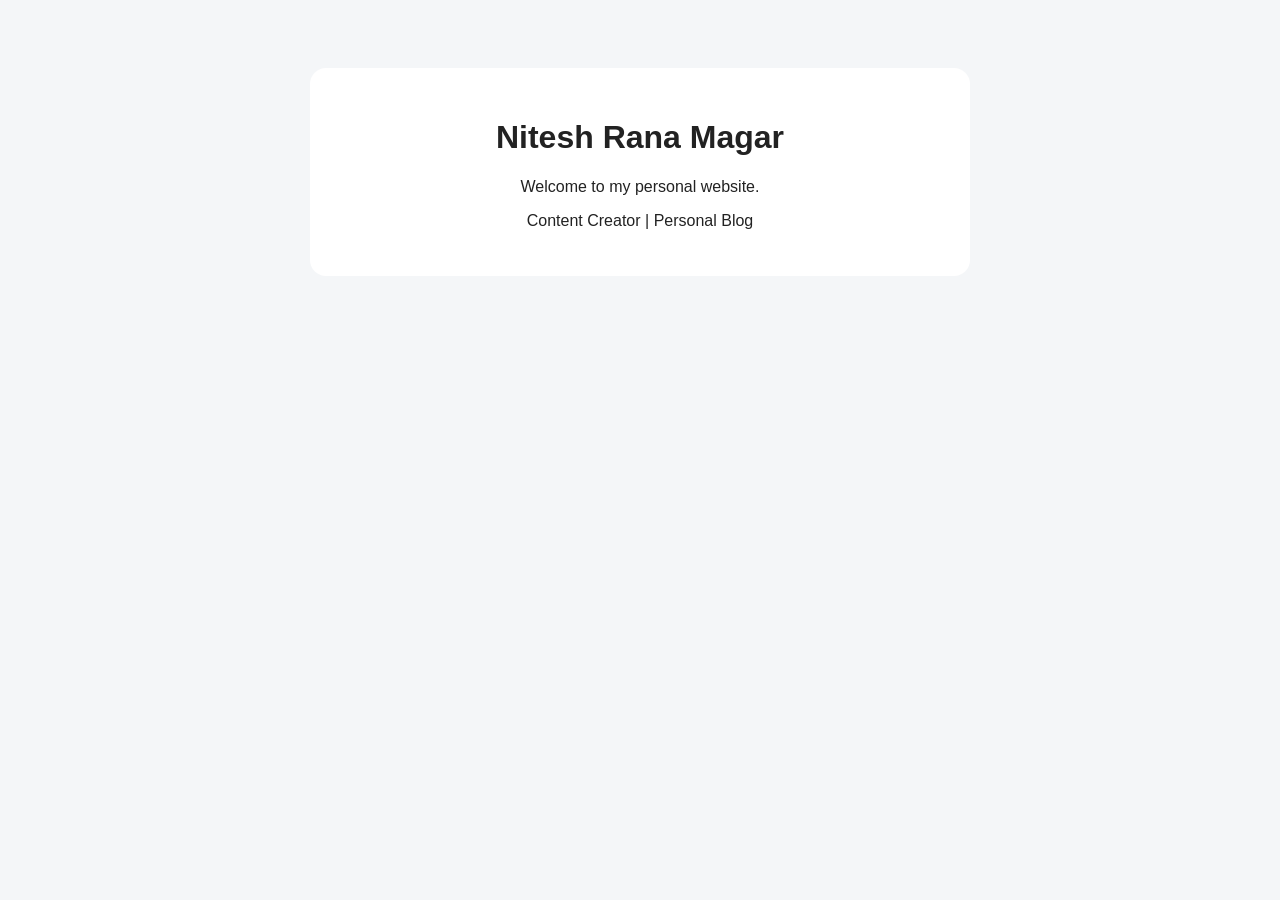
==== index.html @ 39fef8cc "Add initial HTML structure for personal website" ====
<!DOCTYPE html>
<html lang="en">
<head>
  <meta charset="UTF-8">
  <meta name="viewport" content="width=device-width, initial-scale=1.0">
  <title>Nitesh Rana Magar</title>
  <style>
    body {
      font-family: Arial, sans-serif;
      text-align: center;
      padding: 60px 20px;
      background: #f4f6f8;
      color: #222;
    }
    .card {
      max-width: 600px;
      margin: auto;
      padding: 30px;
      background: white;
      border-radius: 16px;
    }
  </style>
</head>
<body>
  <div class="card">
    <h1>Nitesh Rana Magar</h1>
    <p>Welcome to my personal website.</p>
    <p>Content Creator | Personal Blog</p>
  </div>
</body>
</html>
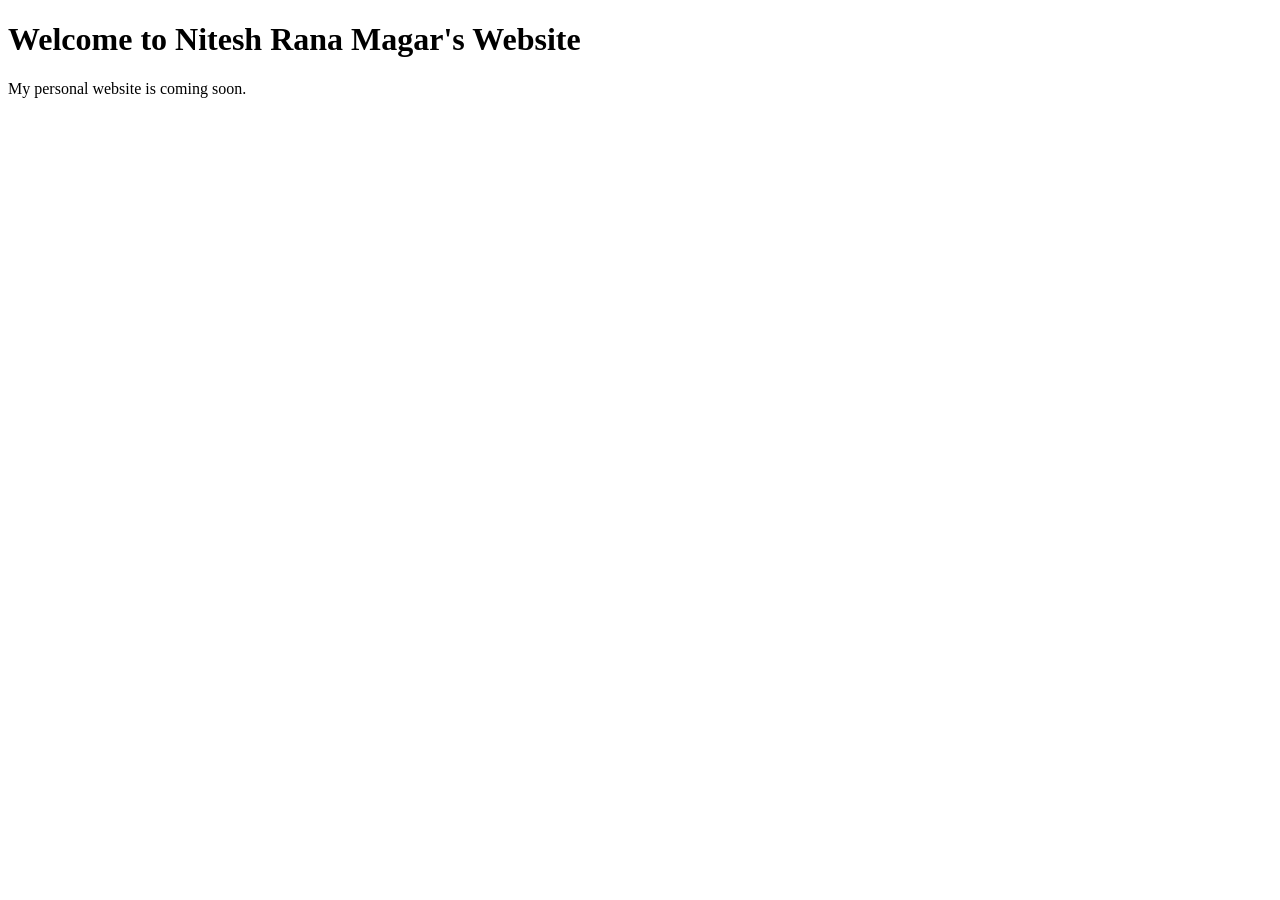
==== commit ad828362: "Simplify index.html content and remove styles Removed old styles and content for a simplified messag" ====
--- a/index.html
+++ b/index.html
@@ -1,32 +1,13 @@
 
 <!DOCTYPE html>
-<html lang="en">
+<html>
 <head>
   <meta charset="UTF-8">
-  <meta name="viewport" content="width=device-width, initial-scale=1.0">
+  <meta name="viewport" content="width=device-width, initial-scale=1">
   <title>Nitesh Rana Magar</title>
-  <style>
-    body {
-      font-family: Arial, sans-serif;
-      text-align: center;
-      padding: 60px 20px;
-      background: #f4f6f8;
-      color: #222;
-    }
-    .card {
-      max-width: 600px;
-      margin: auto;
-      padding: 30px;
-      background: white;
-      border-radius: 16px;
-    }
-  </style>
 </head>
 <body>
-  <div class="card">
-    <h1>Nitesh Rana Magar</h1>
-    <p>Welcome to my personal website.</p>
-    <p>Content Creator | Personal Blog</p>
-  </div>
+  <h1>Welcome to Nitesh Rana Magar's Website</h1>
+  <p>My personal website is coming soon.</p>
 </body>
 </html>
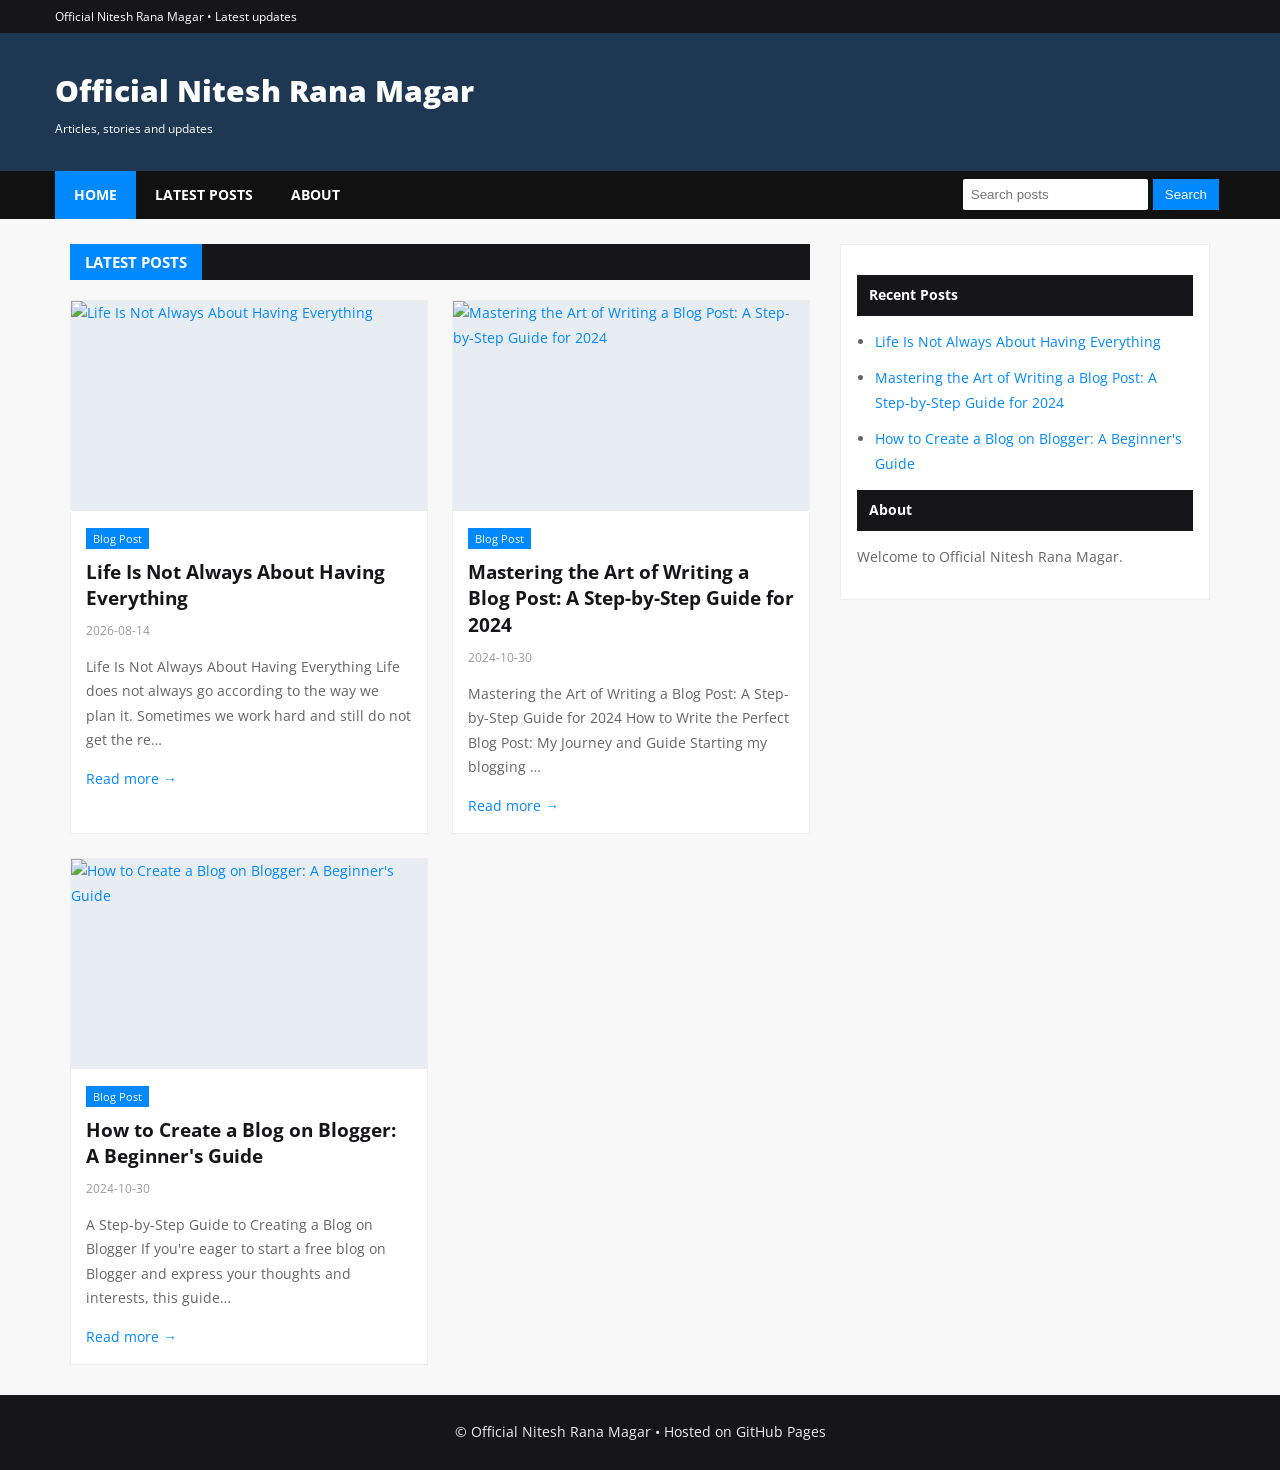
==== commit b8dfa954: "Add files via upload" ====
--- a/index.html
+++ b/index.html
@@ -1,13 +1 @@
-
-<!DOCTYPE html>
-<html>
-<head>
-  <meta charset="UTF-8">
-  <meta name="viewport" content="width=device-width, initial-scale=1">
-  <title>Nitesh Rana Magar</title>
-</head>
-<body>
-  <h1>Welcome to Nitesh Rana Magar's Website</h1>
-  <p>My personal website is coming soon.</p>
-</body>
-</html>
+<!doctype html><html lang="en"><head><meta charset="utf-8"><meta name="viewport" content="width=device-width,initial-scale=1"><title>Home | Official Nitesh Rana Magar</title><meta name="description" content="Official Nitesh Rana Magar blog posts"><link rel="stylesheet" href="CSS/style.css"><link rel="canonical" href="https://niteshranamagar.com.np/"></head><body><header><div class="top">Official Nitesh Rana Magar • Latest updates</div><div class="brand"><a href="index.html">Official Nitesh Rana Magar</a><small>Articles, stories and updates</small></div><nav class="nav"><div class="nav-inner"><button class="mobile-toggle" aria-label="Toggle menu">☰</button><div class="nav-links"><a class="active" href="index.html">Home</a><a href="index.html#latest">Latest Posts</a><a href="about.html">About</a></div><form class="search" action="index.html" method="get"><input name="q" aria-label="Search posts" placeholder="Search posts"><button type="submit">Search</button></form></div></nav></header><div class="wrap"><main><h2 class="section-title" id="latest"><span id="listing-title">Latest Posts</span></h2><div class="cards"><article class="card" data-search="Life Is Not Always About Having Everything Life Is Not Always About Having Everything Life does not always go according to the way we plan it. Sometimes we work hard and still do not get the result we expected. Sometimes the people we trust ch"><a class="thumb" href="2026/08/life-is-not-always-about-having.html"><img loading="lazy" src="https://blogger.googleusercontent.com/img/a/AVvXsEhAhETEpQWUWHpyaw4EtacbatovlaSbtLhlSCMe91Hwu8lI9tzih5Mb_OOBLZ7qHTUx01PbO6SgxYHDLDr_ZDfTr16t7vJeIqTCcjlDDy4QnAjEpkQOfSHDOGuH3u4jdZwhPH1uzg9I3juG0wHrPHtQhEZhvteDSA_EXH7otafVx8eDJxyFuqns0sEoUokS=w320-h187" alt="Life Is Not Always About Having Everything"></a><div class="info"><span class="category">Blog Post</span><h2><a href="2026/08/life-is-not-always-about-having.html">Life Is Not Always About Having Everything</a></h2><div class="meta">2026-08-14</div><p>Life Is Not Always About Having Everything Life does not always go according to the way we plan it. Sometimes we work hard and still do not get the re…</p><a href="2026/08/life-is-not-always-about-having.html">Read more →</a></div></article><article class="card" data-search="Mastering the Art of Writing a Blog Post: A Step-by-Step Guide for 2024 Mastering the Art of Writing a Blog Post: A Step-by-Step Guide for 2024 How to Write the Perfect Blog Post: My Journey and Guide Starting my blogging journey has been one of the most rewarding decisio"><a class="thumb" href="2024/10/mastering-art-of-writing-blog-post-step.html"><img loading="lazy" src="https://blogger.googleusercontent.com/img/b/R29vZ2xl/AVvXsEgh5IjwazO3GfaXL0IXY3CRgIJoLI5qR8PG3SLLaA8UuJPl5IRZoWEK56QU0ov_rgeD134JoOKjcCPEPii5B7x-Yc7eUw74qqr9YWptg7qowl2DmTibtRsidQlcf2INbpF8fDZ-FYxJMp5hC4-9qWOMevWBlH7NaoI9DB6f7hpNVOgeQWTgERcQdzS7zPUt/w640-h640/Image%2019.jpeg" alt="Mastering the Art of Writing a Blog Post: A Step-by-Step Guide for 2024"></a><div class="info"><span class="category">Blog Post</span><h2><a href="2024/10/mastering-art-of-writing-blog-post-step.html">Mastering the Art of Writing a Blog Post: A Step-by-Step Guide for 2024</a></h2><div class="meta">2024-10-30</div><p>Mastering the Art of Writing a Blog Post: A Step-by-Step Guide for 2024 How to Write the Perfect Blog Post: My Journey and Guide Starting my blogging …</p><a href="2024/10/mastering-art-of-writing-blog-post-step.html">Read more →</a></div></article><article class="card" data-search="How to Create a Blog on Blogger: A Beginner&#x27;s Guide A Step-by-Step Guide to Creating a Blog on Blogger If you&#x27;re eager to start a free blog on Blogger and express your thoughts and interests, this guide will show you exactly how to get started! Key Ste"><a class="thumb" href="2024/10/a-step-by-step-guide-to-creating-blog.html"><img loading="lazy" src="https://blogger.googleusercontent.com/img/b/R29vZ2xl/AVvXsEhb4g-47JvARWl4GKN60ap8gN_gB33fBuu68ETHW2DZZm34nmyw-2Glo_PSJFrKpmI0Rk1nDh0V3k23sV251pTU6AXNZKp6EXdTdmyQyFfRblJO55j4ydkO3hV8xMtKjK9Ml34X6GkpNxNYoA1_1XzeXAjAuy0UY6rqdqN2OtZJZCczlx-bk6IOD8quu4uB/s16000/Image%204.jpeg" alt="How to Create a Blog on Blogger: A Beginner&#x27;s Guide"></a><div class="info"><span class="category">Blog Post</span><h2><a href="2024/10/a-step-by-step-guide-to-creating-blog.html">How to Create a Blog on Blogger: A Beginner&#x27;s Guide</a></h2><div class="meta">2024-10-30</div><p>A Step-by-Step Guide to Creating a Blog on Blogger If you&#x27;re eager to start a free blog on Blogger and express your thoughts and interests, this guide…</p><a href="2024/10/a-step-by-step-guide-to-creating-blog.html">Read more →</a></div></article></div><p id="no-results" class="empty" hidden>No matching posts found.</p></main><aside class="sidebar"><h3>Recent Posts</h3><ul><li><a href="2026/08/life-is-not-always-about-having.html">Life Is Not Always About Having Everything</a></li><li><a href="2024/10/mastering-art-of-writing-blog-post-step.html">Mastering the Art of Writing a Blog Post: A Step-by-Step Guide for 2024</a></li><li><a href="2024/10/a-step-by-step-guide-to-creating-blog.html">How to Create a Blog on Blogger: A Beginner&#x27;s Guide</a></li></ul><h3>About</h3><p>Welcome to Official Nitesh Rana Magar.</p></aside></div><footer class="footer">© Official Nitesh Rana Magar • Hosted on GitHub Pages</footer><script src="js/main.js" defer></script></body></html>
--- a/CSS/style.css
+++ b/CSS/style.css
@@ -0,0 +1,2 @@
+@import url('https://fonts.googleapis.com/css2?family=Open+Sans:wght@400;600;700;800&display=swap');
+:root{--blue:#0088ff;--dark:#161619;--head:#1e3753;--text:#656565}*{box-sizing:border-box}body{margin:0;background:#f8f8f8;color:var(--text);font:14px/1.75 'Open Sans',Arial,sans-serif}a{text-decoration:none;color:var(--blue)}a:hover{color:#005ea9}img{max-width:100%;height:auto}header .top{background:#161619;color:white;padding:6px max(16px,calc((100vw - 1170px)/2));font-size:12px}header .brand{background:#1e3753 url('https://blogger.googleusercontent.com/img/b/R29vZ2xl/AVvXsEglYlrq6RlFUQUMCfGf4Junsw3gi5Q00gRDCUJs_23S-vqgmKCU4-CncdOkBkfKqQ7S0qvA94m7v6Hy3ovlSEdP_IZ8lq71KV7uYAeVSwNFt8gDlttfbHmlEa3iBmPCX-pIeZfN3Q7JgOSH/s1600/Sora-Seo-Head-Bg.png') center/cover;padding:32px max(16px,calc((100vw - 1170px)/2));color:white}header .brand a{color:white;font-size:30px;font-weight:800}header .brand small{display:block;font-size:12px;font-weight:400}.nav{background:#111}.nav-inner{max-width:1170px;margin:auto;display:flex;align-items:center;justify-content:space-between}.nav-links{display:flex;gap:0}.nav a{color:white;padding:12px 19px;display:block;font-weight:700;text-transform:uppercase}.nav a:hover,.nav a.active{background:var(--blue)}.search{display:flex;gap:5px;padding:6px}.search input{padding:8px;border:0;border-radius:2px;min-width:110px}.search button{background:var(--blue);color:white;border:0;padding:8px 12px;cursor:pointer}.wrap{max-width:1170px;margin:25px auto;padding:0 15px;display:grid;grid-template-columns:minmax(0,2fr) minmax(250px,1fr);gap:30px;min-height:60vh}.section-title{background:var(--dark);color:white;font-size:15px;text-transform:uppercase;margin:0 0 20px}.section-title span{display:inline-block;background:var(--blue);padding:5px 15px}.cards{display:grid;grid-template-columns:repeat(2,minmax(0,1fr));gap:24px}.card{background:white;border:1px solid #eee;overflow:hidden}.thumb{height:210px;display:block;background:#e7edf3;overflow:hidden}.thumb img{height:100%;width:100%;object-fit:cover}.card .info{padding:15px}.card h2{font-size:19px;line-height:1.4;margin:8px 0}.card h2 a{color:#161619}.card h2 a:hover{color:var(--blue)}.meta{font-size:12px;color:#999}.category{background:var(--blue);color:white;font-size:11px;padding:3px 7px}.sidebar{background:white;padding:16px;border:1px solid #eee;align-self:start}.sidebar h3{background:var(--dark);color:white;font-size:14px;padding:8px 12px}.sidebar ul{padding-left:18px}.sidebar li{margin-bottom:12px}.article{background:white;padding:25px;border:1px solid #eee;overflow-wrap:anywhere}.article h1{font-size:29px;line-height:1.35;color:#161619}.article-content{font-size:15px;line-height:1.85}.article-content img{max-width:100%;height:auto}.article-content iframe{max-width:100%}.article-content a{overflow-wrap:anywhere}.article-content table{display:block;max-width:100%;overflow-x:auto}.article-content [style*='font-size: 42px']{font-size:28px!important}.empty{background:white;padding:30px}.footer{background:#161619;color:#eee;text-align:center;padding:25px;margin-top:30px}.mobile-toggle{display:none;background:none;color:white;border:0;font-size:24px;padding:8px 16px;cursor:pointer}@media(max-width:750px){.wrap{display:block}.sidebar{margin-top:24px}.cards{grid-template-columns:1fr}.thumb{height:220px}.nav-inner{display:block}.mobile-toggle{display:block}.nav-links{display:none;flex-direction:column}.nav-links.open{display:flex}.search{padding:10px}.search input{flex:1;min-width:0}.article{padding:15px}.article h1{font-size:23px}header .brand a{font-size:23px}}
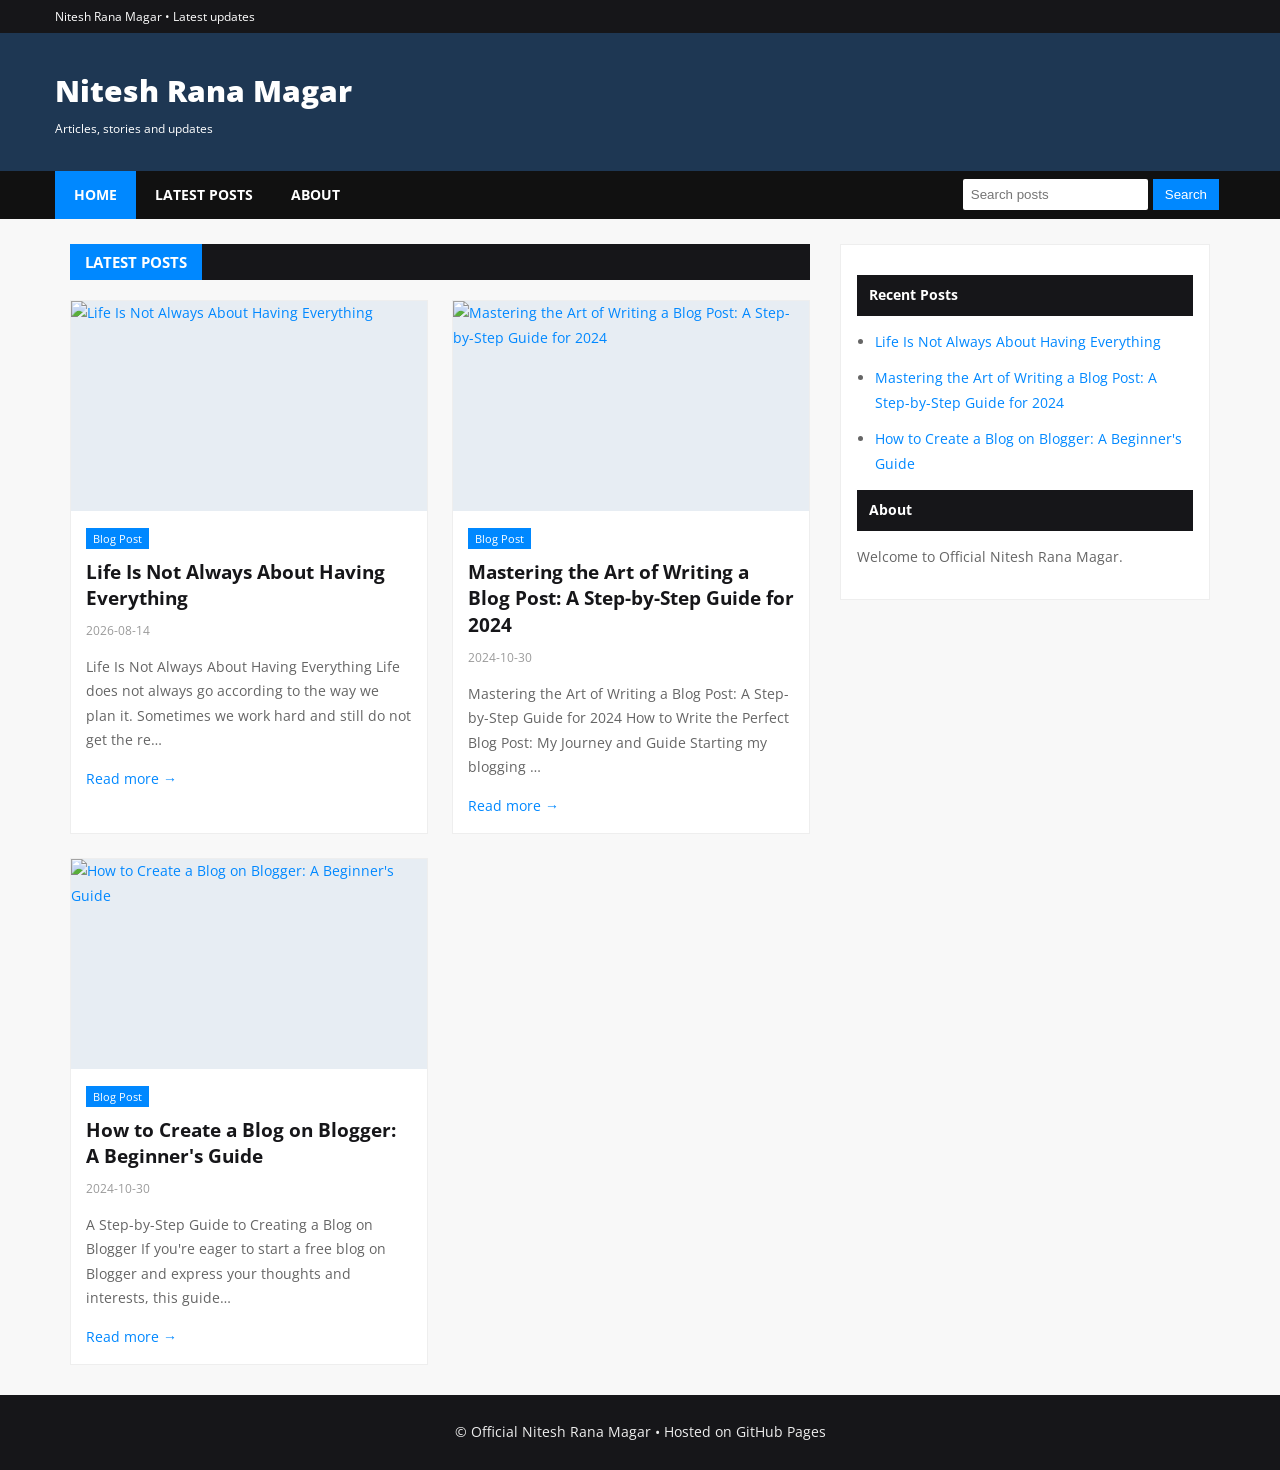
==== commit 3fb5f036: "Modify title and description in index.html Updated the title and description meta tags to remove 'Of" ====
--- a/index.html
+++ b/index.html
@@ -1 +1 @@
-<!doctype html><html lang="en"><head><meta charset="utf-8"><meta name="viewport" content="width=device-width,initial-scale=1"><title>Home | Official Nitesh Rana Magar</title><meta name="description" content="Official Nitesh Rana Magar blog posts"><link rel="stylesheet" href="CSS/style.css"><link rel="canonical" href="https://niteshranamagar.com.np/"></head><body><header><div class="top">Official Nitesh Rana Magar • Latest updates</div><div class="brand"><a href="index.html">Official Nitesh Rana Magar</a><small>Articles, stories and updates</small></div><nav class="nav"><div class="nav-inner"><button class="mobile-toggle" aria-label="Toggle menu">☰</button><div class="nav-links"><a class="active" href="index.html">Home</a><a href="index.html#latest">Latest Posts</a><a href="about.html">About</a></div><form class="search" action="index.html" method="get"><input name="q" aria-label="Search posts" placeholder="Search posts"><button type="submit">Search</button></form></div></nav></header><div class="wrap"><main><h2 class="section-title" id="latest"><span id="listing-title">Latest Posts</span></h2><div class="cards"><article class="card" data-search="Life Is Not Always About Having Everything Life Is Not Always About Having Everything Life does not always go according to the way we plan it. Sometimes we work hard and still do not get the result we expected. Sometimes the people we trust ch"><a class="thumb" href="2026/08/life-is-not-always-about-having.html"><img loading="lazy" src="https://blogger.googleusercontent.com/img/a/AVvXsEhAhETEpQWUWHpyaw4EtacbatovlaSbtLhlSCMe91Hwu8lI9tzih5Mb_OOBLZ7qHTUx01PbO6SgxYHDLDr_ZDfTr16t7vJeIqTCcjlDDy4QnAjEpkQOfSHDOGuH3u4jdZwhPH1uzg9I3juG0wHrPHtQhEZhvteDSA_EXH7otafVx8eDJxyFuqns0sEoUokS=w320-h187" alt="Life Is Not Always About Having Everything"></a><div class="info"><span class="category">Blog Post</span><h2><a href="2026/08/life-is-not-always-about-having.html">Life Is Not Always About Having Everything</a></h2><div class="meta">2026-08-14</div><p>Life Is Not Always About Having Everything Life does not always go according to the way we plan it. Sometimes we work hard and still do not get the re…</p><a href="2026/08/life-is-not-always-about-having.html">Read more →</a></div></article><article class="card" data-search="Mastering the Art of Writing a Blog Post: A Step-by-Step Guide for 2024 Mastering the Art of Writing a Blog Post: A Step-by-Step Guide for 2024 How to Write the Perfect Blog Post: My Journey and Guide Starting my blogging journey has been one of the most rewarding decisio"><a class="thumb" href="2024/10/mastering-art-of-writing-blog-post-step.html"><img loading="lazy" src="https://blogger.googleusercontent.com/img/b/R29vZ2xl/AVvXsEgh5IjwazO3GfaXL0IXY3CRgIJoLI5qR8PG3SLLaA8UuJPl5IRZoWEK56QU0ov_rgeD134JoOKjcCPEPii5B7x-Yc7eUw74qqr9YWptg7qowl2DmTibtRsidQlcf2INbpF8fDZ-FYxJMp5hC4-9qWOMevWBlH7NaoI9DB6f7hpNVOgeQWTgERcQdzS7zPUt/w640-h640/Image%2019.jpeg" alt="Mastering the Art of Writing a Blog Post: A Step-by-Step Guide for 2024"></a><div class="info"><span class="category">Blog Post</span><h2><a href="2024/10/mastering-art-of-writing-blog-post-step.html">Mastering the Art of Writing a Blog Post: A Step-by-Step Guide for 2024</a></h2><div class="meta">2024-10-30</div><p>Mastering the Art of Writing a Blog Post: A Step-by-Step Guide for 2024 How to Write the Perfect Blog Post: My Journey and Guide Starting my blogging …</p><a href="2024/10/mastering-art-of-writing-blog-post-step.html">Read more →</a></div></article><article class="card" data-search="How to Create a Blog on Blogger: A Beginner&#x27;s Guide A Step-by-Step Guide to Creating a Blog on Blogger If you&#x27;re eager to start a free blog on Blogger and express your thoughts and interests, this guide will show you exactly how to get started! Key Ste"><a class="thumb" href="2024/10/a-step-by-step-guide-to-creating-blog.html"><img loading="lazy" src="https://blogger.googleusercontent.com/img/b/R29vZ2xl/AVvXsEhb4g-47JvARWl4GKN60ap8gN_gB33fBuu68ETHW2DZZm34nmyw-2Glo_PSJFrKpmI0Rk1nDh0V3k23sV251pTU6AXNZKp6EXdTdmyQyFfRblJO55j4ydkO3hV8xMtKjK9Ml34X6GkpNxNYoA1_1XzeXAjAuy0UY6rqdqN2OtZJZCczlx-bk6IOD8quu4uB/s16000/Image%204.jpeg" alt="How to Create a Blog on Blogger: A Beginner&#x27;s Guide"></a><div class="info"><span class="category">Blog Post</span><h2><a href="2024/10/a-step-by-step-guide-to-creating-blog.html">How to Create a Blog on Blogger: A Beginner&#x27;s Guide</a></h2><div class="meta">2024-10-30</div><p>A Step-by-Step Guide to Creating a Blog on Blogger If you&#x27;re eager to start a free blog on Blogger and express your thoughts and interests, this guide…</p><a href="2024/10/a-step-by-step-guide-to-creating-blog.html">Read more →</a></div></article></div><p id="no-results" class="empty" hidden>No matching posts found.</p></main><aside class="sidebar"><h3>Recent Posts</h3><ul><li><a href="2026/08/life-is-not-always-about-having.html">Life Is Not Always About Having Everything</a></li><li><a href="2024/10/mastering-art-of-writing-blog-post-step.html">Mastering the Art of Writing a Blog Post: A Step-by-Step Guide for 2024</a></li><li><a href="2024/10/a-step-by-step-guide-to-creating-blog.html">How to Create a Blog on Blogger: A Beginner&#x27;s Guide</a></li></ul><h3>About</h3><p>Welcome to Official Nitesh Rana Magar.</p></aside></div><footer class="footer">© Official Nitesh Rana Magar • Hosted on GitHub Pages</footer><script src="js/main.js" defer></script></body></html>+<!doctype html><html lang="en"><head><meta charset="utf-8"><meta name="viewport" content="width=device-width,initial-scale=1"><title>Home |  Nitesh Rana Magar</title><meta name="description" content=" Nitesh Rana Magar blog posts"><link rel="stylesheet" href="CSS/style.css"><link rel="canonical" href="https://niteshranamagar.com.np/"></head><body><header><div class="top">Nitesh Rana Magar • Latest updates</div><div class="brand"><a href="index.html">Nitesh Rana Magar</a><small>Articles, stories and updates</small></div><nav class="nav"><div class="nav-inner"><button class="mobile-toggle" aria-label="Toggle menu">☰</button><div class="nav-links"><a class="active" href="index.html">Home</a><a href="index.html#latest">Latest Posts</a><a href="about.html">About</a></div><form class="search" action="index.html" method="get"><input name="q" aria-label="Search posts" placeholder="Search posts"><button type="submit">Search</button></form></div></nav></header><div class="wrap"><main><h2 class="section-title" id="latest"><span id="listing-title">Latest Posts</span></h2><div class="cards"><article class="card" data-search="Life Is Not Always About Having Everything Life Is Not Always About Having Everything Life does not always go according to the way we plan it. Sometimes we work hard and still do not get the result we expected. Sometimes the people we trust ch"><a class="thumb" href="2026/08/life-is-not-always-about-having.html"><img loading="lazy" src="https://blogger.googleusercontent.com/img/a/AVvXsEhAhETEpQWUWHpyaw4EtacbatovlaSbtLhlSCMe91Hwu8lI9tzih5Mb_OOBLZ7qHTUx01PbO6SgxYHDLDr_ZDfTr16t7vJeIqTCcjlDDy4QnAjEpkQOfSHDOGuH3u4jdZwhPH1uzg9I3juG0wHrPHtQhEZhvteDSA_EXH7otafVx8eDJxyFuqns0sEoUokS=w320-h187" alt="Life Is Not Always About Having Everything"></a><div class="info"><span class="category">Blog Post</span><h2><a href="2026/08/life-is-not-always-about-having.html">Life Is Not Always About Having Everything</a></h2><div class="meta">2026-08-14</div><p>Life Is Not Always About Having Everything Life does not always go according to the way we plan it. Sometimes we work hard and still do not get the re…</p><a href="2026/08/life-is-not-always-about-having.html">Read more →</a></div></article><article class="card" data-search="Mastering the Art of Writing a Blog Post: A Step-by-Step Guide for 2024 Mastering the Art of Writing a Blog Post: A Step-by-Step Guide for 2024 How to Write the Perfect Blog Post: My Journey and Guide Starting my blogging journey has been one of the most rewarding decisio"><a class="thumb" href="2024/10/mastering-art-of-writing-blog-post-step.html"><img loading="lazy" src="https://blogger.googleusercontent.com/img/b/R29vZ2xl/AVvXsEgh5IjwazO3GfaXL0IXY3CRgIJoLI5qR8PG3SLLaA8UuJPl5IRZoWEK56QU0ov_rgeD134JoOKjcCPEPii5B7x-Yc7eUw74qqr9YWptg7qowl2DmTibtRsidQlcf2INbpF8fDZ-FYxJMp5hC4-9qWOMevWBlH7NaoI9DB6f7hpNVOgeQWTgERcQdzS7zPUt/w640-h640/Image%2019.jpeg" alt="Mastering the Art of Writing a Blog Post: A Step-by-Step Guide for 2024"></a><div class="info"><span class="category">Blog Post</span><h2><a href="2024/10/mastering-art-of-writing-blog-post-step.html">Mastering the Art of Writing a Blog Post: A Step-by-Step Guide for 2024</a></h2><div class="meta">2024-10-30</div><p>Mastering the Art of Writing a Blog Post: A Step-by-Step Guide for 2024 How to Write the Perfect Blog Post: My Journey and Guide Starting my blogging …</p><a href="2024/10/mastering-art-of-writing-blog-post-step.html">Read more →</a></div></article><article class="card" data-search="How to Create a Blog on Blogger: A Beginner&#x27;s Guide A Step-by-Step Guide to Creating a Blog on Blogger If you&#x27;re eager to start a free blog on Blogger and express your thoughts and interests, this guide will show you exactly how to get started! Key Ste"><a class="thumb" href="2024/10/a-step-by-step-guide-to-creating-blog.html"><img loading="lazy" src="https://blogger.googleusercontent.com/img/b/R29vZ2xl/AVvXsEhb4g-47JvARWl4GKN60ap8gN_gB33fBuu68ETHW2DZZm34nmyw-2Glo_PSJFrKpmI0Rk1nDh0V3k23sV251pTU6AXNZKp6EXdTdmyQyFfRblJO55j4ydkO3hV8xMtKjK9Ml34X6GkpNxNYoA1_1XzeXAjAuy0UY6rqdqN2OtZJZCczlx-bk6IOD8quu4uB/s16000/Image%204.jpeg" alt="How to Create a Blog on Blogger: A Beginner&#x27;s Guide"></a><div class="info"><span class="category">Blog Post</span><h2><a href="2024/10/a-step-by-step-guide-to-creating-blog.html">How to Create a Blog on Blogger: A Beginner&#x27;s Guide</a></h2><div class="meta">2024-10-30</div><p>A Step-by-Step Guide to Creating a Blog on Blogger If you&#x27;re eager to start a free blog on Blogger and express your thoughts and interests, this guide…</p><a href="2024/10/a-step-by-step-guide-to-creating-blog.html">Read more →</a></div></article></div><p id="no-results" class="empty" hidden>No matching posts found.</p></main><aside class="sidebar"><h3>Recent Posts</h3><ul><li><a href="2026/08/life-is-not-always-about-having.html">Life Is Not Always About Having Everything</a></li><li><a href="2024/10/mastering-art-of-writing-blog-post-step.html">Mastering the Art of Writing a Blog Post: A Step-by-Step Guide for 2024</a></li><li><a href="2024/10/a-step-by-step-guide-to-creating-blog.html">How to Create a Blog on Blogger: A Beginner&#x27;s Guide</a></li></ul><h3>About</h3><p>Welcome to Official Nitesh Rana Magar.</p></aside></div><footer class="footer">© Official Nitesh Rana Magar • Hosted on GitHub Pages</footer><script src="js/main.js" defer></script></body></html>
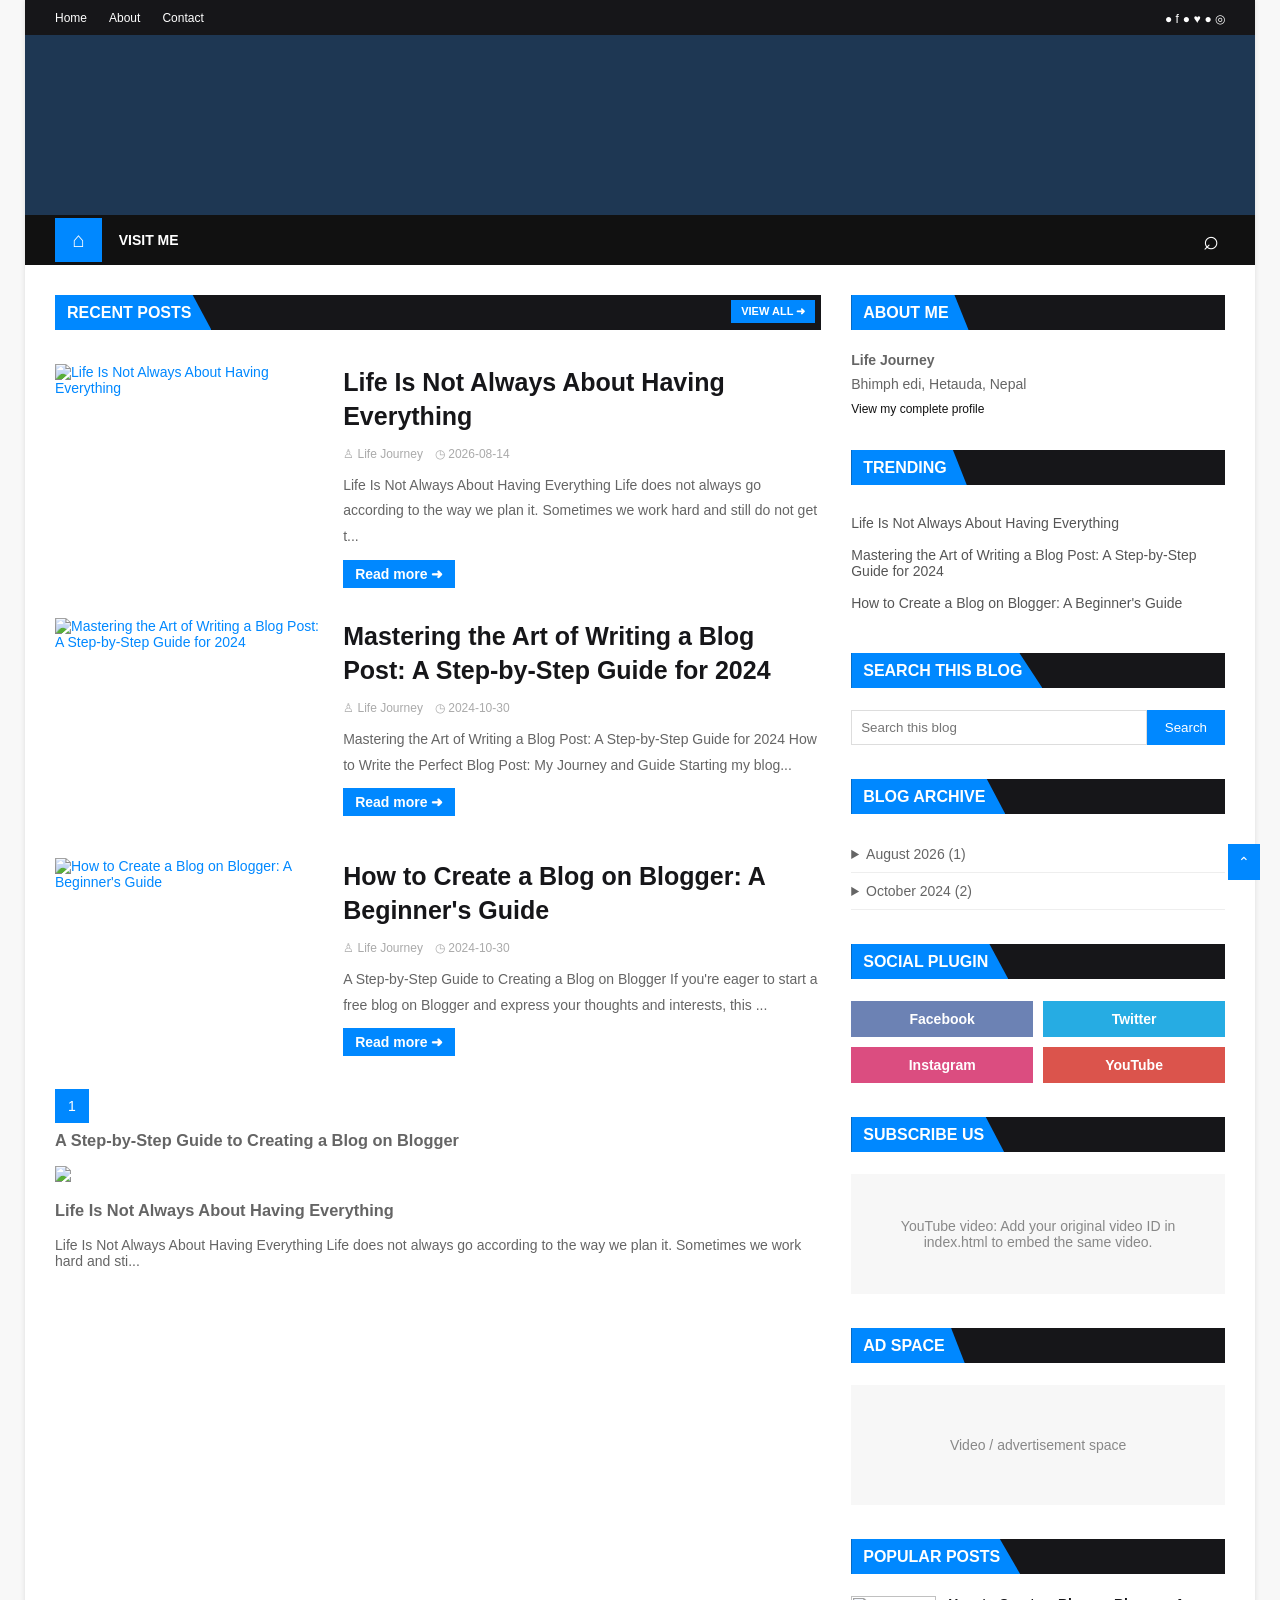
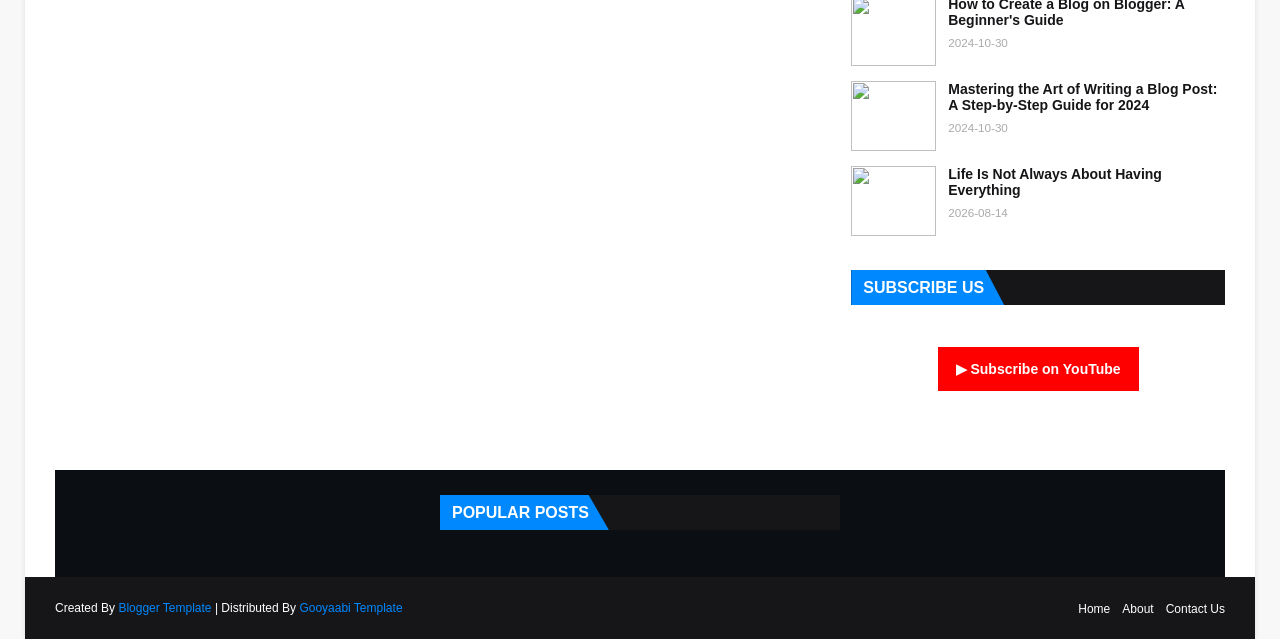
==== commit ee1dfa71: "Updating" ====
--- a/index.html
+++ b/index.html
@@ -1 +1 @@
-<!doctype html><html lang="en"><head><meta charset="utf-8"><meta name="viewport" content="width=device-width,initial-scale=1"><title>Home |  Nitesh Rana Magar</title><meta name="description" content=" Nitesh Rana Magar blog posts"><link rel="stylesheet" href="CSS/style.css"><link rel="canonical" href="https://niteshranamagar.com.np/"></head><body><header><div class="top">Nitesh Rana Magar • Latest updates</div><div class="brand"><a href="index.html">Nitesh Rana Magar</a><small>Articles, stories and updates</small></div><nav class="nav"><div class="nav-inner"><button class="mobile-toggle" aria-label="Toggle menu">☰</button><div class="nav-links"><a class="active" href="index.html">Home</a><a href="index.html#latest">Latest Posts</a><a href="about.html">About</a></div><form class="search" action="index.html" method="get"><input name="q" aria-label="Search posts" placeholder="Search posts"><button type="submit">Search</button></form></div></nav></header><div class="wrap"><main><h2 class="section-title" id="latest"><span id="listing-title">Latest Posts</span></h2><div class="cards"><article class="card" data-search="Life Is Not Always About Having Everything Life Is Not Always About Having Everything Life does not always go according to the way we plan it. Sometimes we work hard and still do not get the result we expected. Sometimes the people we trust ch"><a class="thumb" href="2026/08/life-is-not-always-about-having.html"><img loading="lazy" src="https://blogger.googleusercontent.com/img/a/AVvXsEhAhETEpQWUWHpyaw4EtacbatovlaSbtLhlSCMe91Hwu8lI9tzih5Mb_OOBLZ7qHTUx01PbO6SgxYHDLDr_ZDfTr16t7vJeIqTCcjlDDy4QnAjEpkQOfSHDOGuH3u4jdZwhPH1uzg9I3juG0wHrPHtQhEZhvteDSA_EXH7otafVx8eDJxyFuqns0sEoUokS=w320-h187" alt="Life Is Not Always About Having Everything"></a><div class="info"><span class="category">Blog Post</span><h2><a href="2026/08/life-is-not-always-about-having.html">Life Is Not Always About Having Everything</a></h2><div class="meta">2026-08-14</div><p>Life Is Not Always About Having Everything Life does not always go according to the way we plan it. Sometimes we work hard and still do not get the re…</p><a href="2026/08/life-is-not-always-about-having.html">Read more →</a></div></article><article class="card" data-search="Mastering the Art of Writing a Blog Post: A Step-by-Step Guide for 2024 Mastering the Art of Writing a Blog Post: A Step-by-Step Guide for 2024 How to Write the Perfect Blog Post: My Journey and Guide Starting my blogging journey has been one of the most rewarding decisio"><a class="thumb" href="2024/10/mastering-art-of-writing-blog-post-step.html"><img loading="lazy" src="https://blogger.googleusercontent.com/img/b/R29vZ2xl/AVvXsEgh5IjwazO3GfaXL0IXY3CRgIJoLI5qR8PG3SLLaA8UuJPl5IRZoWEK56QU0ov_rgeD134JoOKjcCPEPii5B7x-Yc7eUw74qqr9YWptg7qowl2DmTibtRsidQlcf2INbpF8fDZ-FYxJMp5hC4-9qWOMevWBlH7NaoI9DB6f7hpNVOgeQWTgERcQdzS7zPUt/w640-h640/Image%2019.jpeg" alt="Mastering the Art of Writing a Blog Post: A Step-by-Step Guide for 2024"></a><div class="info"><span class="category">Blog Post</span><h2><a href="2024/10/mastering-art-of-writing-blog-post-step.html">Mastering the Art of Writing a Blog Post: A Step-by-Step Guide for 2024</a></h2><div class="meta">2024-10-30</div><p>Mastering the Art of Writing a Blog Post: A Step-by-Step Guide for 2024 How to Write the Perfect Blog Post: My Journey and Guide Starting my blogging …</p><a href="2024/10/mastering-art-of-writing-blog-post-step.html">Read more →</a></div></article><article class="card" data-search="How to Create a Blog on Blogger: A Beginner&#x27;s Guide A Step-by-Step Guide to Creating a Blog on Blogger If you&#x27;re eager to start a free blog on Blogger and express your thoughts and interests, this guide will show you exactly how to get started! Key Ste"><a class="thumb" href="2024/10/a-step-by-step-guide-to-creating-blog.html"><img loading="lazy" src="https://blogger.googleusercontent.com/img/b/R29vZ2xl/AVvXsEhb4g-47JvARWl4GKN60ap8gN_gB33fBuu68ETHW2DZZm34nmyw-2Glo_PSJFrKpmI0Rk1nDh0V3k23sV251pTU6AXNZKp6EXdTdmyQyFfRblJO55j4ydkO3hV8xMtKjK9Ml34X6GkpNxNYoA1_1XzeXAjAuy0UY6rqdqN2OtZJZCczlx-bk6IOD8quu4uB/s16000/Image%204.jpeg" alt="How to Create a Blog on Blogger: A Beginner&#x27;s Guide"></a><div class="info"><span class="category">Blog Post</span><h2><a href="2024/10/a-step-by-step-guide-to-creating-blog.html">How to Create a Blog on Blogger: A Beginner&#x27;s Guide</a></h2><div class="meta">2024-10-30</div><p>A Step-by-Step Guide to Creating a Blog on Blogger If you&#x27;re eager to start a free blog on Blogger and express your thoughts and interests, this guide…</p><a href="2024/10/a-step-by-step-guide-to-creating-blog.html">Read more →</a></div></article></div><p id="no-results" class="empty" hidden>No matching posts found.</p></main><aside class="sidebar"><h3>Recent Posts</h3><ul><li><a href="2026/08/life-is-not-always-about-having.html">Life Is Not Always About Having Everything</a></li><li><a href="2024/10/mastering-art-of-writing-blog-post-step.html">Mastering the Art of Writing a Blog Post: A Step-by-Step Guide for 2024</a></li><li><a href="2024/10/a-step-by-step-guide-to-creating-blog.html">How to Create a Blog on Blogger: A Beginner&#x27;s Guide</a></li></ul><h3>About</h3><p>Welcome to Official Nitesh Rana Magar.</p></aside></div><footer class="footer">© Official Nitesh Rana Magar • Hosted on GitHub Pages</footer><script src="js/main.js" defer></script></body></html>
+<!doctype html><html lang="en"><head><meta charset="utf-8"><meta name="viewport" content="width=device-width, initial-scale=1"><meta name="description" content="Official Nitesh Rana Magar blog"><title>Official Nitesh Rana Magar</title><link rel="stylesheet" href="style.css"></head><body><div id="outer"><div class="top"><div class="wrap"><a href="index.html">Home</a><a href="about.html">About</a><a href="contact.html">Contact</a><span class="top-social"><a href="https://facebook.com/">● f</a> <a href="https://twitter.com/">● ♥</a> <a href="https://instagram.com/">● ◎</a></span></div></div><header><div class="wrap"><img class="header-photo" src="assets/DSC_0408.jpeg" alt="Nitesh Rana Magar" onerror="this.style.display='none'"></div></header><nav><div class="wrap nav-inner"><a class="home" href="index.html">⌂</a><a href="index.html">VISIT ME</a><button id="searchToggle" aria-label="Search">⌕</button><form class="nav-search" action="index.html"><input name="q" placeholder="Search posts"></form></div></nav><div class="wrap layout"><main><section class="widget"><h3 class="section-title"><span>RECENT POSTS</span></h3><a class="view-all" href="index.html">VIEW ALL ➜</a></section><div id="post-list"><article class="post-row"><a href="post-1.html" class="thumb"><img loading="lazy" src="https://blogger.googleusercontent.com/img/a/AVvXsEhAhETEpQWUWHpyaw4EtacbatovlaSbtLhlSCMe91Hwu8lI9tzih5Mb_OOBLZ7qHTUx01PbO6SgxYHDLDr_ZDfTr16t7vJeIqTCcjlDDy4QnAjEpkQOfSHDOGuH3u4jdZwhPH1uzg9I3juG0wHrPHtQhEZhvteDSA_EXH7otafVx8eDJxyFuqns0sEoUokS=w320-h187" alt="Life Is Not Always About Having Everything"></a><div><h2><a href="post-1.html">Life Is Not Always About Having Everything</a></h2><div class="meta">♙ Life Journey　◷ 2026-08-14</div><p>Life Is Not Always About Having Everything Life does not always go according to the way we plan it. Sometimes we work hard and still do not get t...</p><a class="btn" href="post-1.html">Read more ➜</a></div></article><article class="post-row"><a href="post-2.html" class="thumb"><img loading="lazy" src="https://blogger.googleusercontent.com/img/b/R29vZ2xl/AVvXsEgh5IjwazO3GfaXL0IXY3CRgIJoLI5qR8PG3SLLaA8UuJPl5IRZoWEK56QU0ov_rgeD134JoOKjcCPEPii5B7x-Yc7eUw74qqr9YWptg7qowl2DmTibtRsidQlcf2INbpF8fDZ-FYxJMp5hC4-9qWOMevWBlH7NaoI9DB6f7hpNVOgeQWTgERcQdzS7zPUt/w640-h640/Image%2019.jpeg" alt="Mastering the Art of Writing a Blog Post: A Step-by-Step Guide for 2024"></a><div><h2><a href="post-2.html">Mastering the Art of Writing a Blog Post: A Step-by-Step Guide for 2024</a></h2><div class="meta">♙ Life Journey　◷ 2024-10-30</div><p>Mastering the Art of Writing a Blog Post: A Step-by-Step Guide for 2024 How to Write the Perfect Blog Post: My Journey and Guide Starting my blog...</p><a class="btn" href="post-2.html">Read more ➜</a></div></article><article class="post-row"><a href="post-3.html" class="thumb"><img loading="lazy" src="https://blogger.googleusercontent.com/img/b/R29vZ2xl/AVvXsEhb4g-47JvARWl4GKN60ap8gN_gB33fBuu68ETHW2DZZm34nmyw-2Glo_PSJFrKpmI0Rk1nDh0V3k23sV251pTU6AXNZKp6EXdTdmyQyFfRblJO55j4ydkO3hV8xMtKjK9Ml34X6GkpNxNYoA1_1XzeXAjAuy0UY6rqdqN2OtZJZCczlx-bk6IOD8quu4uB/s16000/Image%204.jpeg" alt="How to Create a Blog on Blogger: A Beginner&#x27;s Guide"></a><div><h2><a href="post-3.html">How to Create a Blog on Blogger: A Beginner&#x27;s Guide</a></h2><div class="meta">♙ Life Journey　◷ 2024-10-30</div><p>A Step-by-Step Guide to Creating a Blog on Blogger If you&#x27;re eager to start a free blog on Blogger and express your thoughts and interests, this ...</p><a class="btn" href="post-3.html">Read more ➜</a></div></article></div><div class="pagination"><a href="index.html">1</a></div><h3>A Step-by-Step Guide to Creating a Blog on Blogger</h3><a href="post-1.html"><img class="feature" src="https://blogger.googleusercontent.com/img/a/AVvXsEhAhETEpQWUWHpyaw4EtacbatovlaSbtLhlSCMe91Hwu8lI9tzih5Mb_OOBLZ7qHTUx01PbO6SgxYHDLDr_ZDfTr16t7vJeIqTCcjlDDy4QnAjEpkQOfSHDOGuH3u4jdZwhPH1uzg9I3juG0wHrPHtQhEZhvteDSA_EXH7otafVx8eDJxyFuqns0sEoUokS=w320-h187"></a><h3>Life Is Not Always About Having Everything</h3><p>Life Is Not Always About Having Everything Life does not always go according to the way we plan it. Sometimes we work hard and sti...</p></main><aside><section class="widget"><h3 class="section-title"><span>ABOUT ME</span></h3><div class="about"><img src="assets/DSC_0408.jpeg" alt="Profile" onerror="this.style.display='none'"><div><b>Life Journey</b><p>Bhimph edi, Hetauda, Nepal</p><a href="about.html">View my complete profile</a></div></div></section><section class="widget"><h3 class="section-title"><span>TRENDING</span></h3><div class="side-list"><a href="post-1.html">Life Is Not Always About Having Everything</a><a href="post-2.html">Mastering the Art of Writing a Blog Post: A Step-by-Step Guide for 2024</a><a href="post-3.html">How to Create a Blog on Blogger: A Beginner&#x27;s Guide</a></div></section><section class="widget"><h3 class="section-title"><span>SEARCH THIS BLOG</span></h3><form id="searchform" action="index.html"><input id="q" name="q" placeholder="Search this blog" required><button>Search</button></form></section><section class="widget"><h3 class="section-title"><span>BLOG ARCHIVE</span></h3><details><summary>August 2026 (1)</summary><a href="post-1.html">Life Is Not Always About Having Everything</a></details><details><summary>October 2024 (2)</summary><a href="post-2.html">Mastering the Art of Writing a Blog Post: A Step-by-Step Guide for 2024</a><a href="post-3.html">How to Create a Blog on Blogger: A Beginner&#x27;s Guide</a></details></section><section class="widget"><h3 class="section-title"><span>SOCIAL PLUGIN</span></h3><div class="social-grid"><a class="fb" href="https://facebook.com/" target="_blank" rel="noopener">Facebook</a><a class="tw" href="https://twitter.com/" target="_blank" rel="noopener">Twitter</a><a class="ig" href="https://instagram.com/" target="_blank" rel="noopener">Instagram</a><a class="yt" href="https://youtube.com/" target="_blank" rel="noopener">YouTube</a></div></section><section class="widget"><h3 class="section-title"><span>SUBSCRIBE US</span></h3><div class="video-note">YouTube video: Add your original video ID in index.html to embed the same video.</div></section><section class="widget"><h3 class="section-title"><span>AD SPACE</span></h3><div class="video-note">Video / advertisement space</div></section><section class="widget"><h3 class="section-title"><span>POPULAR POSTS</span></h3><a class="popular" href="post-3.html"><img src="https://blogger.googleusercontent.com/img/b/R29vZ2xl/AVvXsEhb4g-47JvARWl4GKN60ap8gN_gB33fBuu68ETHW2DZZm34nmyw-2Glo_PSJFrKpmI0Rk1nDh0V3k23sV251pTU6AXNZKp6EXdTdmyQyFfRblJO55j4ydkO3hV8xMtKjK9Ml34X6GkpNxNYoA1_1XzeXAjAuy0UY6rqdqN2OtZJZCczlx-bk6IOD8quu4uB/s16000/Image%204.jpeg" loading="lazy"><span><b>How to Create a Blog on Blogger: A Beginner&#x27;s Guide</b><small>2024-10-30</small></span></a><a class="popular" href="post-2.html"><img src="https://blogger.googleusercontent.com/img/b/R29vZ2xl/AVvXsEgh5IjwazO3GfaXL0IXY3CRgIJoLI5qR8PG3SLLaA8UuJPl5IRZoWEK56QU0ov_rgeD134JoOKjcCPEPii5B7x-Yc7eUw74qqr9YWptg7qowl2DmTibtRsidQlcf2INbpF8fDZ-FYxJMp5hC4-9qWOMevWBlH7NaoI9DB6f7hpNVOgeQWTgERcQdzS7zPUt/w640-h640/Image%2019.jpeg" loading="lazy"><span><b>Mastering the Art of Writing a Blog Post: A Step-by-Step Guide for 2024</b><small>2024-10-30</small></span></a><a class="popular" href="post-1.html"><img src="https://blogger.googleusercontent.com/img/a/AVvXsEhAhETEpQWUWHpyaw4EtacbatovlaSbtLhlSCMe91Hwu8lI9tzih5Mb_OOBLZ7qHTUx01PbO6SgxYHDLDr_ZDfTr16t7vJeIqTCcjlDDy4QnAjEpkQOfSHDOGuH3u4jdZwhPH1uzg9I3juG0wHrPHtQhEZhvteDSA_EXH7otafVx8eDJxyFuqns0sEoUokS=w320-h187" loading="lazy"><span><b>Life Is Not Always About Having Everything</b><small>2026-08-14</small></span></a></section><section class="widget"><h3 class="section-title"><span>SUBSCRIBE US</span></h3><div class="subscribe"><a href="https://www.youtube.com/" target="_blank" rel="noopener">▶ Subscribe on YouTube</a></div></section></aside></div><div class="wrap footer-widget"><h3 class="section-title"><span>POPULAR POSTS</span></h3></div><footer><div class="wrap">Created By <a href="https://www.soratemplates.com/">Blogger Template</a> | Distributed By <a href="https://www.gooyaabitemplates.com/">Gooyaabi Template</a><span><a href="index.html">Home</a>　<a href="about.html">About</a>　<a href="contact.html">Contact Us</a></span></div></footer></div><a class="up" href="#">⌃</a><script src="script.js"></script></body></html>
--- a/style.css
+++ b/style.css
@@ -0,0 +1 @@
+*{box-sizing:border-box}html{scroll-behavior:smooth}body{margin:0;background:#f8f8f8;font:14px 'Open Sans',Arial,sans-serif;color:#656565}a{text-decoration:none;color:#0088ff}#outer{max-width:1230px;margin:auto;background:white;box-shadow:0 0 5px #ddd}.wrap{max-width:1170px;margin:auto}.top{background:#161619;color:white;height:35px}.top .wrap{display:flex;gap:22px;align-items:center;height:100%}.top a{color:white;font-size:12px}.top-social{margin-left:auto}header{background:#1e3753 url('https://blogger.googleusercontent.com/img/b/R29vZ2xl/AVvXsEglYlrq6RlFUQUMCfGf4Junsw3gi5Q00gRDCUJs_23S-vqgmKCU4-CncdOkBkfKqQ7S0qvA94m7v6Hy3ovlSEdP_IZ8lq71KV7uYAeVSwNFt8gDlttfbHmlEa3iBmPCX-pIeZfN3Q7JgOSH/s1600/Sora-Seo-Head-Bg.png') center/cover;height:180px;padding:30px 0}.header-photo{height:65px;width:55px;object-fit:cover}nav{background:#111;position:sticky;top:0;z-index:20}.nav-inner{display:flex;align-items:center;height:50px;position:relative}.nav-inner>a{color:white;padding:17px;font-weight:bold}.nav-inner .home{background:#0088ff;font-size:21px;padding:10px 17px}#searchToggle{margin-left:auto;background:transparent;border:0;color:white;font-size:27px;cursor:pointer}.nav-search{display:none;position:absolute;right:45px;top:7px}.nav-search.show{display:block}.nav-search input{padding:9px}.layout{display:grid;grid-template-columns: 2.05fr 1fr;gap:30px;padding-top:30px;padding-bottom:25px;align-items:start}main{min-width:0}aside{min-width:0}.section-title{background:#161619;height:35px;margin:0 0 22px;position:relative;color:white;font-size:16px;line-height:35px}.section-title span{display:inline-block;background:#0088ff;padding:0 20px 0 12px;clip-path:polygon(0 0,88% 0,100% 100%,0 100%)}.widget{margin-bottom:34px;position:relative}.view-all{position:absolute;right:6px;top:5px;background:#0088ff;color:white;padding:5px 10px;font-size:11px;font-weight:bold}.post-row{display:grid;grid-template-columns: 35% 1fr;gap:20px;margin-bottom:30px;min-height:210px}.thumb{display:block;height:210px;overflow:hidden}.thumb img{width:100%;height:100%;object-fit:cover}.post-row h2{font-size:25px;line-height:1.35;margin:2px 0 12px;color:#161619}.post-row h2 a{color:inherit}.post-row h2 a:hover{color:#0088ff}.meta{font-size:12px;color:#aaa;margin:10px 0}.post-row p{line-height:1.85;margin:10px 0}.btn{display:inline-block;background:#0088ff;color:white;font-weight:bold;padding:6px 12px}.about{display:flex;gap:15px}.about img{width:85px;height:85px;object-fit:cover}.about p{margin:8px 0}.about a{color:#111;font-size:12px}.side-list a,details a{display:block;padding:8px 0;color:#555}#searchform{display:flex}#searchform input{min-width:0;flex:1;border:1px solid #ddd;padding:9px}#searchform button{border:0;background:#0088ff;color:white;padding:0 18px}details{padding:10px 0;border-bottom:1px solid #eee}summary{cursor:pointer}.social-grid{display:grid;grid-template-columns:1fr 1fr;gap:10px}.social-grid a{padding:10px;color:white;text-align:center;font-weight:bold}.fb{background:#6c82b4}.tw{background:#26ace3}.ig{background:#db4d80}.yt{background:#db544c}.video-note{min-height:120px;display:grid;place-items:center;text-align:center;background:#f7f7f7;color:#888;padding:20px}.popular{display:flex;gap:12px;color:#161619;margin:0 0 15px}.popular img{width:85px;height:70px;object-fit:cover}.popular span{flex:1}.popular small{display:block;color:#aaa;margin-top:8px}.subscribe{text-align:center;padding:20px}.subscribe a{background:red;color:white;padding:14px 18px;display:inline-block;font-weight:bold}.feature{width:100%;max-height:280px;object-fit:cover}.pagination a{background:#0088ff;color:white;padding:9px 13px}.footer-widget{background:#0b0e12;min-height:100px;padding:25px 0;display:flex;justify-content:center}.footer-widget .section-title{width:400px}footer{background:#161619;color:white;padding:24px 0;font-size:12px}footer span{float:right}footer span a{color:white}.up{position:fixed;right:20px;bottom:20px;background:#0088ff;color:white;padding:10px}.article-title{color:#111;font-size:30px}.article-body{line-height:1.8;overflow-wrap:anywhere}.article-body img{max-width:100%;height:auto}.article-body iframe{max-width:100%}@media(max-width:800px){.wrap{padding-left:15px;padding-right:15px}.layout{grid-template-columns:1fr}.post-row{grid-template-columns:35% 1fr}.post-row h2{font-size:19px}header{height:145px}footer span{float:none;display:block;margin-top:12px}}@media(max-width:480px){.post-row{grid-template-columns:1fr}.thumb{height:200px}.post-row h2{font-size:21px}.top .wrap{gap:12px}}
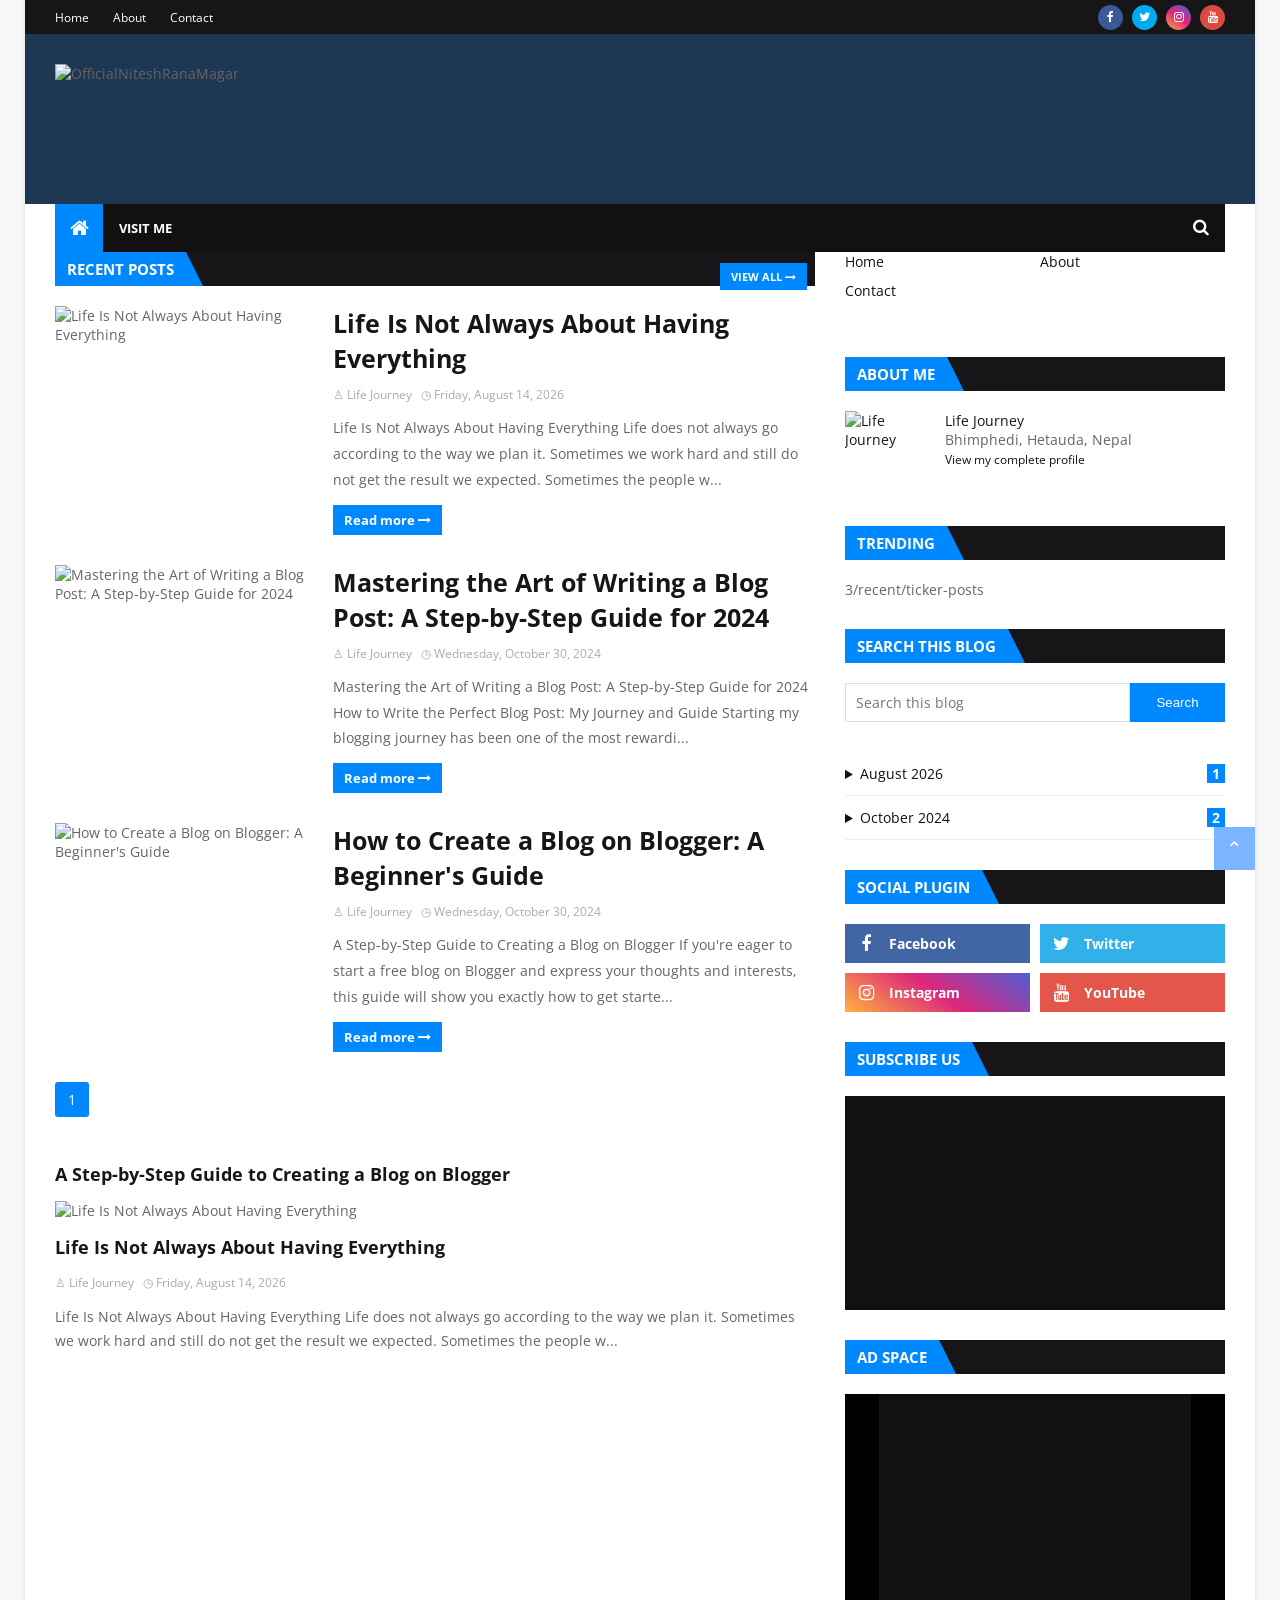
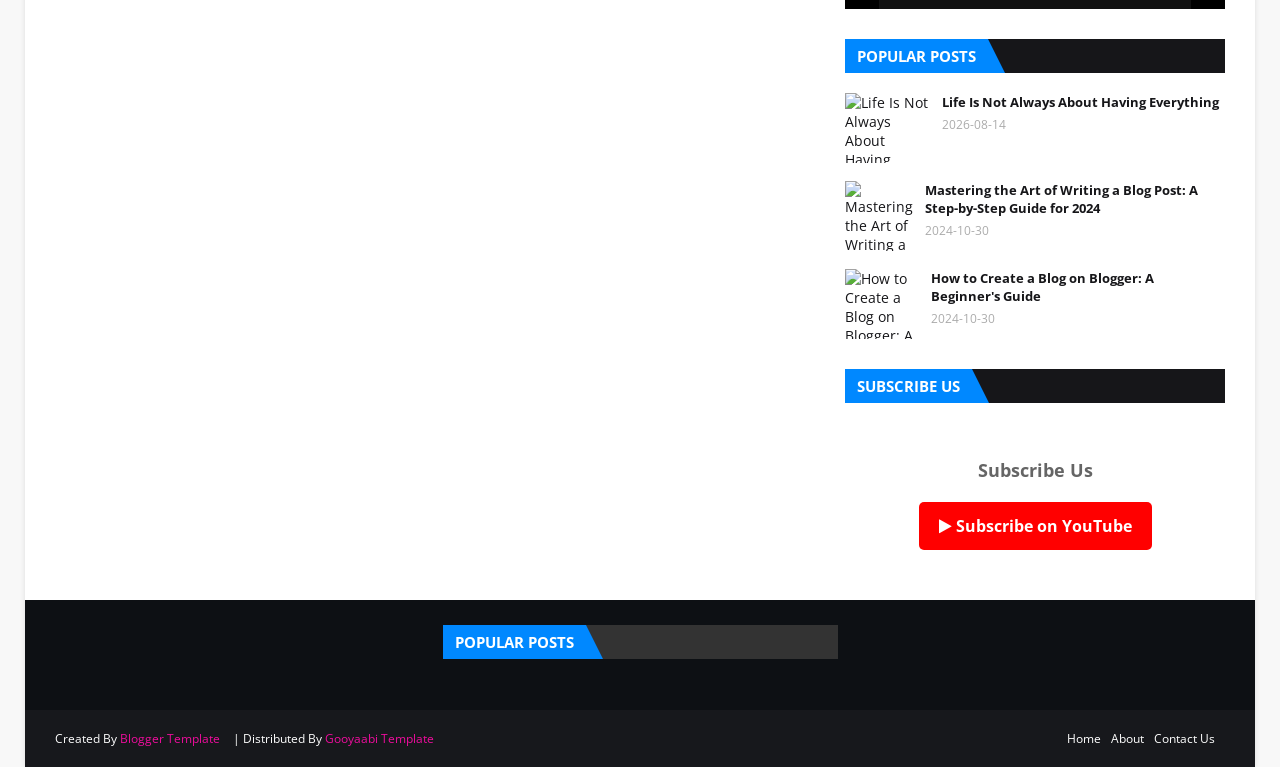
==== commit 86c1c427: "3rd updating" ====
--- a/index.html
+++ b/index.html
@@ -1 +1 @@
-<!doctype html><html lang="en"><head><meta charset="utf-8"><meta name="viewport" content="width=device-width, initial-scale=1"><meta name="description" content="Official Nitesh Rana Magar blog"><title>Official Nitesh Rana Magar</title><link rel="stylesheet" href="style.css"></head><body><div id="outer"><div class="top"><div class="wrap"><a href="index.html">Home</a><a href="about.html">About</a><a href="contact.html">Contact</a><span class="top-social"><a href="https://facebook.com/">● f</a> <a href="https://twitter.com/">● ♥</a> <a href="https://instagram.com/">● ◎</a></span></div></div><header><div class="wrap"><img class="header-photo" src="assets/DSC_0408.jpeg" alt="Nitesh Rana Magar" onerror="this.style.display='none'"></div></header><nav><div class="wrap nav-inner"><a class="home" href="index.html">⌂</a><a href="index.html">VISIT ME</a><button id="searchToggle" aria-label="Search">⌕</button><form class="nav-search" action="index.html"><input name="q" placeholder="Search posts"></form></div></nav><div class="wrap layout"><main><section class="widget"><h3 class="section-title"><span>RECENT POSTS</span></h3><a class="view-all" href="index.html">VIEW ALL ➜</a></section><div id="post-list"><article class="post-row"><a href="post-1.html" class="thumb"><img loading="lazy" src="https://blogger.googleusercontent.com/img/a/AVvXsEhAhETEpQWUWHpyaw4EtacbatovlaSbtLhlSCMe91Hwu8lI9tzih5Mb_OOBLZ7qHTUx01PbO6SgxYHDLDr_ZDfTr16t7vJeIqTCcjlDDy4QnAjEpkQOfSHDOGuH3u4jdZwhPH1uzg9I3juG0wHrPHtQhEZhvteDSA_EXH7otafVx8eDJxyFuqns0sEoUokS=w320-h187" alt="Life Is Not Always About Having Everything"></a><div><h2><a href="post-1.html">Life Is Not Always About Having Everything</a></h2><div class="meta">♙ Life Journey　◷ 2026-08-14</div><p>Life Is Not Always About Having Everything Life does not always go according to the way we plan it. Sometimes we work hard and still do not get t...</p><a class="btn" href="post-1.html">Read more ➜</a></div></article><article class="post-row"><a href="post-2.html" class="thumb"><img loading="lazy" src="https://blogger.googleusercontent.com/img/b/R29vZ2xl/AVvXsEgh5IjwazO3GfaXL0IXY3CRgIJoLI5qR8PG3SLLaA8UuJPl5IRZoWEK56QU0ov_rgeD134JoOKjcCPEPii5B7x-Yc7eUw74qqr9YWptg7qowl2DmTibtRsidQlcf2INbpF8fDZ-FYxJMp5hC4-9qWOMevWBlH7NaoI9DB6f7hpNVOgeQWTgERcQdzS7zPUt/w640-h640/Image%2019.jpeg" alt="Mastering the Art of Writing a Blog Post: A Step-by-Step Guide for 2024"></a><div><h2><a href="post-2.html">Mastering the Art of Writing a Blog Post: A Step-by-Step Guide for 2024</a></h2><div class="meta">♙ Life Journey　◷ 2024-10-30</div><p>Mastering the Art of Writing a Blog Post: A Step-by-Step Guide for 2024 How to Write the Perfect Blog Post: My Journey and Guide Starting my blog...</p><a class="btn" href="post-2.html">Read more ➜</a></div></article><article class="post-row"><a href="post-3.html" class="thumb"><img loading="lazy" src="https://blogger.googleusercontent.com/img/b/R29vZ2xl/AVvXsEhb4g-47JvARWl4GKN60ap8gN_gB33fBuu68ETHW2DZZm34nmyw-2Glo_PSJFrKpmI0Rk1nDh0V3k23sV251pTU6AXNZKp6EXdTdmyQyFfRblJO55j4ydkO3hV8xMtKjK9Ml34X6GkpNxNYoA1_1XzeXAjAuy0UY6rqdqN2OtZJZCczlx-bk6IOD8quu4uB/s16000/Image%204.jpeg" alt="How to Create a Blog on Blogger: A Beginner&#x27;s Guide"></a><div><h2><a href="post-3.html">How to Create a Blog on Blogger: A Beginner&#x27;s Guide</a></h2><div class="meta">♙ Life Journey　◷ 2024-10-30</div><p>A Step-by-Step Guide to Creating a Blog on Blogger If you&#x27;re eager to start a free blog on Blogger and express your thoughts and interests, this ...</p><a class="btn" href="post-3.html">Read more ➜</a></div></article></div><div class="pagination"><a href="index.html">1</a></div><h3>A Step-by-Step Guide to Creating a Blog on Blogger</h3><a href="post-1.html"><img class="feature" src="https://blogger.googleusercontent.com/img/a/AVvXsEhAhETEpQWUWHpyaw4EtacbatovlaSbtLhlSCMe91Hwu8lI9tzih5Mb_OOBLZ7qHTUx01PbO6SgxYHDLDr_ZDfTr16t7vJeIqTCcjlDDy4QnAjEpkQOfSHDOGuH3u4jdZwhPH1uzg9I3juG0wHrPHtQhEZhvteDSA_EXH7otafVx8eDJxyFuqns0sEoUokS=w320-h187"></a><h3>Life Is Not Always About Having Everything</h3><p>Life Is Not Always About Having Everything Life does not always go according to the way we plan it. Sometimes we work hard and sti...</p></main><aside><section class="widget"><h3 class="section-title"><span>ABOUT ME</span></h3><div class="about"><img src="assets/DSC_0408.jpeg" alt="Profile" onerror="this.style.display='none'"><div><b>Life Journey</b><p>Bhimph edi, Hetauda, Nepal</p><a href="about.html">View my complete profile</a></div></div></section><section class="widget"><h3 class="section-title"><span>TRENDING</span></h3><div class="side-list"><a href="post-1.html">Life Is Not Always About Having Everything</a><a href="post-2.html">Mastering the Art of Writing a Blog Post: A Step-by-Step Guide for 2024</a><a href="post-3.html">How to Create a Blog on Blogger: A Beginner&#x27;s Guide</a></div></section><section class="widget"><h3 class="section-title"><span>SEARCH THIS BLOG</span></h3><form id="searchform" action="index.html"><input id="q" name="q" placeholder="Search this blog" required><button>Search</button></form></section><section class="widget"><h3 class="section-title"><span>BLOG ARCHIVE</span></h3><details><summary>August 2026 (1)</summary><a href="post-1.html">Life Is Not Always About Having Everything</a></details><details><summary>October 2024 (2)</summary><a href="post-2.html">Mastering the Art of Writing a Blog Post: A Step-by-Step Guide for 2024</a><a href="post-3.html">How to Create a Blog on Blogger: A Beginner&#x27;s Guide</a></details></section><section class="widget"><h3 class="section-title"><span>SOCIAL PLUGIN</span></h3><div class="social-grid"><a class="fb" href="https://facebook.com/" target="_blank" rel="noopener">Facebook</a><a class="tw" href="https://twitter.com/" target="_blank" rel="noopener">Twitter</a><a class="ig" href="https://instagram.com/" target="_blank" rel="noopener">Instagram</a><a class="yt" href="https://youtube.com/" target="_blank" rel="noopener">YouTube</a></div></section><section class="widget"><h3 class="section-title"><span>SUBSCRIBE US</span></h3><div class="video-note">YouTube video: Add your original video ID in index.html to embed the same video.</div></section><section class="widget"><h3 class="section-title"><span>AD SPACE</span></h3><div class="video-note">Video / advertisement space</div></section><section class="widget"><h3 class="section-title"><span>POPULAR POSTS</span></h3><a class="popular" href="post-3.html"><img src="https://blogger.googleusercontent.com/img/b/R29vZ2xl/AVvXsEhb4g-47JvARWl4GKN60ap8gN_gB33fBuu68ETHW2DZZm34nmyw-2Glo_PSJFrKpmI0Rk1nDh0V3k23sV251pTU6AXNZKp6EXdTdmyQyFfRblJO55j4ydkO3hV8xMtKjK9Ml34X6GkpNxNYoA1_1XzeXAjAuy0UY6rqdqN2OtZJZCczlx-bk6IOD8quu4uB/s16000/Image%204.jpeg" loading="lazy"><span><b>How to Create a Blog on Blogger: A Beginner&#x27;s Guide</b><small>2024-10-30</small></span></a><a class="popular" href="post-2.html"><img src="https://blogger.googleusercontent.com/img/b/R29vZ2xl/AVvXsEgh5IjwazO3GfaXL0IXY3CRgIJoLI5qR8PG3SLLaA8UuJPl5IRZoWEK56QU0ov_rgeD134JoOKjcCPEPii5B7x-Yc7eUw74qqr9YWptg7qowl2DmTibtRsidQlcf2INbpF8fDZ-FYxJMp5hC4-9qWOMevWBlH7NaoI9DB6f7hpNVOgeQWTgERcQdzS7zPUt/w640-h640/Image%2019.jpeg" loading="lazy"><span><b>Mastering the Art of Writing a Blog Post: A Step-by-Step Guide for 2024</b><small>2024-10-30</small></span></a><a class="popular" href="post-1.html"><img src="https://blogger.googleusercontent.com/img/a/AVvXsEhAhETEpQWUWHpyaw4EtacbatovlaSbtLhlSCMe91Hwu8lI9tzih5Mb_OOBLZ7qHTUx01PbO6SgxYHDLDr_ZDfTr16t7vJeIqTCcjlDDy4QnAjEpkQOfSHDOGuH3u4jdZwhPH1uzg9I3juG0wHrPHtQhEZhvteDSA_EXH7otafVx8eDJxyFuqns0sEoUokS=w320-h187" loading="lazy"><span><b>Life Is Not Always About Having Everything</b><small>2026-08-14</small></span></a></section><section class="widget"><h3 class="section-title"><span>SUBSCRIBE US</span></h3><div class="subscribe"><a href="https://www.youtube.com/" target="_blank" rel="noopener">▶ Subscribe on YouTube</a></div></section></aside></div><div class="wrap footer-widget"><h3 class="section-title"><span>POPULAR POSTS</span></h3></div><footer><div class="wrap">Created By <a href="https://www.soratemplates.com/">Blogger Template</a> | Distributed By <a href="https://www.gooyaabitemplates.com/">Gooyaabi Template</a><span><a href="index.html">Home</a>　<a href="about.html">About</a>　<a href="contact.html">Contact Us</a></span></div></footer></div><a class="up" href="#">⌃</a><script src="script.js"></script></body></html>+<!doctype html><html lang="en"><head><meta charset="utf-8"><meta name="viewport" content="width=device-width, initial-scale=1"><link rel="stylesheet" href="style.css"><link href="https://fonts.googleapis.com/css?family=Open+Sans:400,700,800&display=swap" rel="stylesheet"><link rel="stylesheet" href="https://cdnjs.cloudflare.com/ajax/libs/font-awesome/4.7.0/css/font-awesome.min.css"><script defer src="script.js"></script><title>OfficialNiteshRanaMagar</title></head><body><div class="page"><div class="topbar"><div><a href="index.html">Home</a><a href="about.html">About</a><a href="contact.html">Contact</a></div><div class="top-social"><a class="facebook" href="https://www.facebook.com/niteshranamagar01" target="_blank" rel="noopener" aria-label="Facebook"><i class="fa fa-facebook"></i><span>Facebook</span></a><a class="twitter" href="https://x.com/beom_ccc" target="_blank" rel="noopener" aria-label="Twitter"><i class="fa fa-twitter"></i><span>Twitter</span></a><a class="instagram" href="https://www.instagram.com/officialniteshranamagar/" target="_blank" rel="noopener" aria-label="Instagram"><i class="fa fa-instagram"></i><span>Instagram</span></a><a class="youtube" href="https://www.youtube.com/@niteshmagarvlogsr2" target="_blank" rel="noopener" aria-label="YouTube"><i class="fa fa-youtube"></i><span>YouTube</span></a></div></div><header class="header"><a href="index.html"><img src="https://blogger.googleusercontent.com/img/a/AVvXsEgUBipj3XaGP6TCswDvsS4SVaADWafEoUQFYUJ_1sl7LhoGlxXnk5bZRqp8LVl-YM6yAF50K0X-Va9VBim4-Xq62HuNlB95XoFXMkG-LcmHW9Y_iosJ8hSZ8VQNG3L6qYnl8HvOkCmag3nOdZbOzDnW_kvVo0SkTFebYrY3TgCdUx5OBKHccV0c3gwhAaPC=s304" alt="OfficialNiteshRanaMagar"></a></header><nav class="nav"><a class="home-icon" href="index.html" aria-label="Home"><i class="fa fa-home"></i></a><a class="visit" href="https://www.instagram.com/officialniteshranamagar/">VISIT ME</a><button id="toggle-search" aria-label="Open search"><i class="fa fa-search"></i></button><form id="nav-search" action="index.html"><input type="search" name="q" placeholder="Search this blog" aria-label="Search this blog"><button type="submit">Search</button></form></nav><div class="columns"><main><div class="section-heading"><span>RECENT POSTS</span></div><div class="view-all"><a href="index.html">VIEW ALL <i class="fa fa-long-arrow-right"></i></a></div><div id="post-list"><article class="post-row" data-search="life is not always about having everything life is not always about having everything life does not always go according to the way we plan it. sometimes we work hard and still do not get the result we expected. sometimes the people w"><a class="thumb" href="post-1.html"><img loading="lazy" src="https://blogger.googleusercontent.com/img/a/AVvXsEhAhETEpQWUWHpyaw4EtacbatovlaSbtLhlSCMe91Hwu8lI9tzih5Mb_OOBLZ7qHTUx01PbO6SgxYHDLDr_ZDfTr16t7vJeIqTCcjlDDy4QnAjEpkQOfSHDOGuH3u4jdZwhPH1uzg9I3juG0wHrPHtQhEZhvteDSA_EXH7otafVx8eDJxyFuqns0sEoUokS=w320-h187" alt="Life Is Not Always About Having Everything"></a><div class="post-summary"><h2><a href="post-1.html">Life Is Not Always About Having Everything</a></h2><div class="meta">♙ Life Journey &nbsp; ◷ Friday, August 14, 2026</div><p>Life Is Not Always About Having Everything Life does not always go according to the way we plan it. Sometimes we work hard and still do not get the result we expected. Sometimes the people w...</p><a class="read-more" href="post-1.html">Read more <i class="fa fa-long-arrow-right"></i></a></div></article><article class="post-row" data-search="mastering the art of writing a blog post: a step-by-step guide for 2024 mastering the art of writing a blog post: a step-by-step guide for 2024 how to write the perfect blog post: my journey and guide starting my blogging journey has been one of the most rewardi"><a class="thumb" href="post-2.html"><img loading="lazy" src="https://blogger.googleusercontent.com/img/b/R29vZ2xl/AVvXsEgh5IjwazO3GfaXL0IXY3CRgIJoLI5qR8PG3SLLaA8UuJPl5IRZoWEK56QU0ov_rgeD134JoOKjcCPEPii5B7x-Yc7eUw74qqr9YWptg7qowl2DmTibtRsidQlcf2INbpF8fDZ-FYxJMp5hC4-9qWOMevWBlH7NaoI9DB6f7hpNVOgeQWTgERcQdzS7zPUt/w640-h640/Image%2019.jpeg" alt="Mastering the Art of Writing a Blog Post: A Step-by-Step Guide for 2024"></a><div class="post-summary"><h2><a href="post-2.html">Mastering the Art of Writing a Blog Post: A Step-by-Step Guide for 2024</a></h2><div class="meta">♙ Life Journey &nbsp; ◷ Wednesday, October 30, 2024</div><p>Mastering the Art of Writing a Blog Post: A Step-by-Step Guide for 2024 How to Write the Perfect Blog Post: My Journey and Guide Starting my blogging journey has been one of the most rewardi...</p><a class="read-more" href="post-2.html">Read more <i class="fa fa-long-arrow-right"></i></a></div></article><article class="post-row" data-search="how to create a blog on blogger: a beginner&#x27;s guide a step-by-step guide to creating a blog on blogger if you&#x27;re eager to start a free blog on blogger and express your thoughts and interests, this guide will show you exactly how to get starte"><a class="thumb" href="post-3.html"><img loading="lazy" src="https://blogger.googleusercontent.com/img/b/R29vZ2xl/AVvXsEhb4g-47JvARWl4GKN60ap8gN_gB33fBuu68ETHW2DZZm34nmyw-2Glo_PSJFrKpmI0Rk1nDh0V3k23sV251pTU6AXNZKp6EXdTdmyQyFfRblJO55j4ydkO3hV8xMtKjK9Ml34X6GkpNxNYoA1_1XzeXAjAuy0UY6rqdqN2OtZJZCczlx-bk6IOD8quu4uB/s16000/Image%204.jpeg" alt="How to Create a Blog on Blogger: A Beginner&#x27;s Guide"></a><div class="post-summary"><h2><a href="post-3.html">How to Create a Blog on Blogger: A Beginner&#x27;s Guide</a></h2><div class="meta">♙ Life Journey &nbsp; ◷ Wednesday, October 30, 2024</div><p>A Step-by-Step Guide to Creating a Blog on Blogger If you&#x27;re eager to start a free blog on Blogger and express your thoughts and interests, this guide will show you exactly how to get starte...</p><a class="read-more" href="post-3.html">Read more <i class="fa fa-long-arrow-right"></i></a></div></article></div><p id="no-results" hidden>No matching posts found.</p><div class="pagination">1</div><section class="featured"><h3>A Step-by-Step Guide to Creating a Blog on Blogger</h3><a href="post-1.html"><img loading="lazy" src="https://blogger.googleusercontent.com/img/a/AVvXsEhAhETEpQWUWHpyaw4EtacbatovlaSbtLhlSCMe91Hwu8lI9tzih5Mb_OOBLZ7qHTUx01PbO6SgxYHDLDr_ZDfTr16t7vJeIqTCcjlDDy4QnAjEpkQOfSHDOGuH3u4jdZwhPH1uzg9I3juG0wHrPHtQhEZhvteDSA_EXH7otafVx8eDJxyFuqns0sEoUokS=w320-h187" alt="Life Is Not Always About Having Everything"></a><h3><a href="post-1.html">Life Is Not Always About Having Everything</a></h3><div class="meta">♙ Life Journey &nbsp; ◷ Friday, August 14, 2026</div><p>Life Is Not Always About Having Everything Life does not always go according to the way we plan it. Sometimes we work hard and still do not get the result we expected. Sometimes the people w...</p></section></main><aside class="sidebar"><div class="side-links"><a href="index.html">Home</a><a href="about.html">About</a><a href="contact.html">Contact</a></div><div class="section-heading"><span>ABOUT ME</span></div><div class="about-card"><img src="https://blogger.googleusercontent.com/img/a/AVvXsEgUBipj3XaGP6TCswDvsS4SVaADWafEoUQFYUJ_1sl7LhoGlxXnk5bZRqp8LVl-YM6yAF50K0X-Va9VBim4-Xq62HuNlB95XoFXMkG-LcmHW9Y_iosJ8hSZ8VQNG3L6qYnl8HvOkCmag3nOdZbOzDnW_kvVo0SkTFebYrY3TgCdUx5OBKHccV0c3gwhAaPC=s304" alt="Life Journey"><div>Life Journey<br><span>Bhimphedi, Hetauda, Nepal</span><br><a href="about.html">View my complete profile</a></div></div><div class="section-heading"><span>TRENDING</span></div><p class="trending">3/recent/ticker-posts</p><div class="section-heading"><span>SEARCH THIS BLOG</span></div><form class="sidebar-search" action="index.html"><input name="q" placeholder="Search this blog" aria-label="Search this blog"><button>Search</button></form><div class="archive"><details><summary>August 2026 <b>1</b></summary><a href="post-1.html">Life Is Not Always About Having Everything</a></details><details><summary>October 2024 <b>2</b></summary><a href="post-2.html">Mastering the Art of Writing a Blog Post: A Step-by-Step Guide for 2024</a><a href="post-3.html">How to Create a Blog on Blogger: A Beginner&#x27;s Guide</a></details></div><div class="section-heading"><span>SOCIAL PLUGIN</span></div><div class="sidebar-social"><a class="facebook" href="https://www.facebook.com/niteshranamagar01" target="_blank" rel="noopener" aria-label="Facebook"><i class="fa fa-facebook"></i><span>Facebook</span></a><a class="twitter" href="https://x.com/beom_ccc" target="_blank" rel="noopener" aria-label="Twitter"><i class="fa fa-twitter"></i><span>Twitter</span></a><a class="instagram" href="https://www.instagram.com/officialniteshranamagar/" target="_blank" rel="noopener" aria-label="Instagram"><i class="fa fa-instagram"></i><span>Instagram</span></a><a class="youtube" href="https://www.youtube.com/@niteshmagarvlogsr2" target="_blank" rel="noopener" aria-label="YouTube"><i class="fa fa-youtube"></i><span>YouTube</span></a></div><div class="section-heading"><span>SUBSCRIBE US</span></div><div class="video"><iframe loading="lazy" src="https://www.youtube.com/embed/aybNi6tDIi8" title="Subscribe Us video" allow="accelerometer; autoplay; encrypted-media; picture-in-picture" referrerpolicy="strict-origin-when-cross-origin" allowfullscreen></iframe></div><div class="section-heading"><span>AD SPACE</span></div><div class="ad-space"><div class="video"><iframe loading="lazy" src="https://www.youtube.com/embed/YI2hmbXtq5U" title="Advertisement video" allow="accelerometer; autoplay; encrypted-media; picture-in-picture" referrerpolicy="strict-origin-when-cross-origin" allowfullscreen></iframe></div></div><div class="section-heading"><span>POPULAR POSTS</span></div><div class="popular"><a href="post-1.html"><img loading="lazy" src="https://blogger.googleusercontent.com/img/a/AVvXsEhAhETEpQWUWHpyaw4EtacbatovlaSbtLhlSCMe91Hwu8lI9tzih5Mb_OOBLZ7qHTUx01PbO6SgxYHDLDr_ZDfTr16t7vJeIqTCcjlDDy4QnAjEpkQOfSHDOGuH3u4jdZwhPH1uzg9I3juG0wHrPHtQhEZhvteDSA_EXH7otafVx8eDJxyFuqns0sEoUokS=w320-h187" alt="Life Is Not Always About Having Everything"><span><strong>Life Is Not Always About Having Everything</strong><small>2026-08-14</small></span></a><a href="post-2.html"><img loading="lazy" src="https://blogger.googleusercontent.com/img/b/R29vZ2xl/AVvXsEgh5IjwazO3GfaXL0IXY3CRgIJoLI5qR8PG3SLLaA8UuJPl5IRZoWEK56QU0ov_rgeD134JoOKjcCPEPii5B7x-Yc7eUw74qqr9YWptg7qowl2DmTibtRsidQlcf2INbpF8fDZ-FYxJMp5hC4-9qWOMevWBlH7NaoI9DB6f7hpNVOgeQWTgERcQdzS7zPUt/w640-h640/Image%2019.jpeg" alt="Mastering the Art of Writing a Blog Post: A Step-by-Step Guide for 2024"><span><strong>Mastering the Art of Writing a Blog Post: A Step-by-Step Guide for 2024</strong><small>2024-10-30</small></span></a><a href="post-3.html"><img loading="lazy" src="https://blogger.googleusercontent.com/img/b/R29vZ2xl/AVvXsEhb4g-47JvARWl4GKN60ap8gN_gB33fBuu68ETHW2DZZm34nmyw-2Glo_PSJFrKpmI0Rk1nDh0V3k23sV251pTU6AXNZKp6EXdTdmyQyFfRblJO55j4ydkO3hV8xMtKjK9Ml34X6GkpNxNYoA1_1XzeXAjAuy0UY6rqdqN2OtZJZCczlx-bk6IOD8quu4uB/s16000/Image%204.jpeg" alt="How to Create a Blog on Blogger: A Beginner&#x27;s Guide"><span><strong>How to Create a Blog on Blogger: A Beginner&#x27;s Guide</strong><small>2024-10-30</small></span></a></div><div class="section-heading"><span>SUBSCRIBE US</span></div><div class="subscribe"><strong>Subscribe Us</strong><a href="https://www.youtube.com/@niteshmagarvlogsr2" target="_blank" rel="noopener"><i class="fa fa-play"></i> Subscribe on YouTube</a></div></aside></div><footer><div class="footer-feature"><div class="section-heading"><span>POPULAR POSTS</span></div></div><div class="footer-bottom"><span>Created By <a href="https://www.blogger.com/">Blogger Template</a> | Distributed By <a href="https://www.gooyaabitemplates.com/">Gooyaabi Template</a></span><div><a href="index.html">Home</a><a href="about.html">About</a><a href="contact.html">Contact Us</a></div></div></footer><a class="to-top" href="#" aria-label="Back to top">⌃</a></div></body></html>
--- a/style.css
+++ b/style.css
@@ -1 +1 @@
-*{box-sizing:border-box}html{scroll-behavior:smooth}body{margin:0;background:#f8f8f8;font:14px 'Open Sans',Arial,sans-serif;color:#656565}a{text-decoration:none;color:#0088ff}#outer{max-width:1230px;margin:auto;background:white;box-shadow:0 0 5px #ddd}.wrap{max-width:1170px;margin:auto}.top{background:#161619;color:white;height:35px}.top .wrap{display:flex;gap:22px;align-items:center;height:100%}.top a{color:white;font-size:12px}.top-social{margin-left:auto}header{background:#1e3753 url('https://blogger.googleusercontent.com/img/b/R29vZ2xl/AVvXsEglYlrq6RlFUQUMCfGf4Junsw3gi5Q00gRDCUJs_23S-vqgmKCU4-CncdOkBkfKqQ7S0qvA94m7v6Hy3ovlSEdP_IZ8lq71KV7uYAeVSwNFt8gDlttfbHmlEa3iBmPCX-pIeZfN3Q7JgOSH/s1600/Sora-Seo-Head-Bg.png') center/cover;height:180px;padding:30px 0}.header-photo{height:65px;width:55px;object-fit:cover}nav{background:#111;position:sticky;top:0;z-index:20}.nav-inner{display:flex;align-items:center;height:50px;position:relative}.nav-inner>a{color:white;padding:17px;font-weight:bold}.nav-inner .home{background:#0088ff;font-size:21px;padding:10px 17px}#searchToggle{margin-left:auto;background:transparent;border:0;color:white;font-size:27px;cursor:pointer}.nav-search{display:none;position:absolute;right:45px;top:7px}.nav-search.show{display:block}.nav-search input{padding:9px}.layout{display:grid;grid-template-columns: 2.05fr 1fr;gap:30px;padding-top:30px;padding-bottom:25px;align-items:start}main{min-width:0}aside{min-width:0}.section-title{background:#161619;height:35px;margin:0 0 22px;position:relative;color:white;font-size:16px;line-height:35px}.section-title span{display:inline-block;background:#0088ff;padding:0 20px 0 12px;clip-path:polygon(0 0,88% 0,100% 100%,0 100%)}.widget{margin-bottom:34px;position:relative}.view-all{position:absolute;right:6px;top:5px;background:#0088ff;color:white;padding:5px 10px;font-size:11px;font-weight:bold}.post-row{display:grid;grid-template-columns: 35% 1fr;gap:20px;margin-bottom:30px;min-height:210px}.thumb{display:block;height:210px;overflow:hidden}.thumb img{width:100%;height:100%;object-fit:cover}.post-row h2{font-size:25px;line-height:1.35;margin:2px 0 12px;color:#161619}.post-row h2 a{color:inherit}.post-row h2 a:hover{color:#0088ff}.meta{font-size:12px;color:#aaa;margin:10px 0}.post-row p{line-height:1.85;margin:10px 0}.btn{display:inline-block;background:#0088ff;color:white;font-weight:bold;padding:6px 12px}.about{display:flex;gap:15px}.about img{width:85px;height:85px;object-fit:cover}.about p{margin:8px 0}.about a{color:#111;font-size:12px}.side-list a,details a{display:block;padding:8px 0;color:#555}#searchform{display:flex}#searchform input{min-width:0;flex:1;border:1px solid #ddd;padding:9px}#searchform button{border:0;background:#0088ff;color:white;padding:0 18px}details{padding:10px 0;border-bottom:1px solid #eee}summary{cursor:pointer}.social-grid{display:grid;grid-template-columns:1fr 1fr;gap:10px}.social-grid a{padding:10px;color:white;text-align:center;font-weight:bold}.fb{background:#6c82b4}.tw{background:#26ace3}.ig{background:#db4d80}.yt{background:#db544c}.video-note{min-height:120px;display:grid;place-items:center;text-align:center;background:#f7f7f7;color:#888;padding:20px}.popular{display:flex;gap:12px;color:#161619;margin:0 0 15px}.popular img{width:85px;height:70px;object-fit:cover}.popular span{flex:1}.popular small{display:block;color:#aaa;margin-top:8px}.subscribe{text-align:center;padding:20px}.subscribe a{background:red;color:white;padding:14px 18px;display:inline-block;font-weight:bold}.feature{width:100%;max-height:280px;object-fit:cover}.pagination a{background:#0088ff;color:white;padding:9px 13px}.footer-widget{background:#0b0e12;min-height:100px;padding:25px 0;display:flex;justify-content:center}.footer-widget .section-title{width:400px}footer{background:#161619;color:white;padding:24px 0;font-size:12px}footer span{float:right}footer span a{color:white}.up{position:fixed;right:20px;bottom:20px;background:#0088ff;color:white;padding:10px}.article-title{color:#111;font-size:30px}.article-body{line-height:1.8;overflow-wrap:anywhere}.article-body img{max-width:100%;height:auto}.article-body iframe{max-width:100%}@media(max-width:800px){.wrap{padding-left:15px;padding-right:15px}.layout{grid-template-columns:1fr}.post-row{grid-template-columns:35% 1fr}.post-row h2{font-size:19px}header{height:145px}footer span{float:none;display:block;margin-top:12px}}@media(max-width:480px){.post-row{grid-template-columns:1fr}.thumb{height:200px}.post-row h2{font-size:21px}.top .wrap{gap:12px}}+*{box-sizing:border-box}html{scroll-behavior:smooth}body{margin:0;background:#f8f8f8;font:14px 'Open Sans',Arial,sans-serif;color:#656565}a{text-decoration:none;color:inherit}a:hover{color:#0088ff}.page{max-width:1230px;margin:auto;background:white;box-shadow:0 0 5px #ddd}.topbar{height:34px;background:#161619;color:white;display:flex;align-items:center;justify-content:space-between;padding:0 30px}.topbar>div:first-child{display:flex;gap:24px}.topbar a{font-size:12px}.top-social{display:flex;gap:9px}.top-social a{width:25px;height:25px;border-radius:50%;display:grid;place-items:center;background:#3b5999}.top-social .twitter{background:#00acee}.top-social .instagram{background:linear-gradient(35deg,#ffb13d,#dd277b,#4d5ed4)}.top-social .youtube{background:#d94b3e}.top-social span{display:none}.header{height:170px;background:#1e3753 url('https://blogger.googleusercontent.com/img/b/R29vZ2xl/AVvXsEglYlrq6RlFUQUMCfGf4Junsw3gi5Q00gRDCUJs_23S-vqgmKCU4-CncdOkBkfKqQ7S0qvA94m7v6Hy3ovlSEdP_IZ8lq71KV7uYAeVSwNFt8gDlttfbHmlEa3iBmPCX-pIeZfN3Q7JgOSH/s1600/Sora-Seo-Head-Bg.png') center/cover no-repeat;padding:30px}.header img{width:55px;height:65px;object-fit:cover}.nav{height:48px;background:#111;display:flex;align-items:center;position:sticky;top:0;z-index:50;color:white;margin:0 30px}.nav .home-icon{width:48px;height:48px;background:#0088ff;display:grid;place-items:center;font-size:20px}.nav .visit{font-weight:700;font-size:13px;padding:0 16px}.nav>button{margin-left:auto;border:0;background:none;color:white;font-size:17px;width:48px;height:48px;cursor:pointer}.nav form{display:none;position:absolute;inset:0;background:#161619;align-items:center;padding:4px 48px 4px 8px}.nav form.open{display:flex}.nav form input{flex:1;background:transparent;color:white;border:0;padding:8px;outline:0}.nav form button{background:#0088ff;color:white;border:0;padding:8px 12px;cursor:pointer}.columns{display:grid;grid-template-columns:minmax(0,2fr) minmax(300px,1fr);gap:30px;padding:0 30px 0;align-items:start}.columns main,.sidebar{min-width:0}.section-heading{height:34px;background:#161619;margin:0 0 20px;position:relative;display:flex;align-items:center}.section-heading span{height:34px;line-height:34px;position:relative;background:#0088ff;color:white;font-weight:700;font-size:15px;padding:0 12px;white-space:nowrap}.section-heading span:after{content:'';position:absolute;left:100%;top:0;border-left:17px solid #0088ff;border-top:34px solid transparent}.columns main>.section-heading{margin-top:0}.columns{padding-top:0}.view-all{position:relative;text-align:right;margin-top:-52px;height:52px;padding:9px 8px}.view-all a,.read-more{background:#0088ff;color:white!important;font-weight:700;font-size:13px;padding:6px 11px;display:inline-block}.view-all a{font-size:11px}.post-row{display:grid;grid-template-columns:34% 1fr;gap:20px;margin-bottom:30px;min-height:195px}.post-row .thumb{display:block;overflow:hidden;min-height:180px}.post-row .thumb img{width:100%;height:100%;max-height:215px;object-fit:cover}.post-row h2{font-size:25px;line-height:1.4;margin:0 0 10px;color:#161619}.post-row p{font-size:14px;line-height:1.85;margin:12px 0}.meta{color:#aaa;font-size:12px}.sidebar{padding-top:0}.side-links{min-height:105px;display:grid;grid-template-columns:1fr 1fr;align-content:start;gap:10px;color:#111}.sidebar .section-heading{margin:0 0 20px}.sidebar>section,.sidebar>.about-card,.sidebar>.trending,.sidebar>.sidebar-search,.sidebar>.archive,.sidebar>.sidebar-social,.sidebar>.video,.sidebar>.ad-space,.sidebar>.popular,.sidebar>.subscribe{margin-bottom:30px}.about-card{display:flex;gap:15px;color:#161619}.about-card img{width:85px;height:85px;object-fit:cover}.about-card span{color:#656565}.about-card a{font-size:12px}.trending{margin-top:0}.sidebar-search{display:flex}.sidebar-search input{width:75%;padding:9px 10px;border:1px solid #ddd;font:inherit}.sidebar-search button{width:25%;background:#0088ff;color:white;border:0;cursor:pointer}.archive details{border-bottom:1px solid #eee;padding:12px 0;color:#111}.archive summary{cursor:pointer}.archive b{float:right;background:#0088ff;color:white;padding:0 5px}.archive a{display:block;padding:8px 12px;color:#666}.sidebar-social{display:grid;grid-template-columns:1fr 1fr;gap:10px}.sidebar-social a{background:#4265a4;color:white;display:flex;align-items:center;gap:12px;font-weight:700;padding:10px}.sidebar-social a i{width:22px;text-align:center;font-size:18px}.sidebar-social .twitter{background:#32b0e9}.sidebar-social .instagram{background:linear-gradient(35deg,#ffb13d,#dd277b,#4d5ed4)}.sidebar-social .youtube{background:#e35649}.video{position:relative;width:100%;aspect-ratio:16/9;background:#111}.video iframe{width:100%;height:100%;border:0;position:absolute;inset:0}.ad-space{background:black;padding:0 9%;}.ad-space .video{aspect-ratio:1.45}.popular>a{display:flex;gap:12px;margin-bottom:18px;color:#161619}.popular img{width:85px;height:70px;object-fit:cover}.popular strong{display:block;font-size:13px}.popular small{display:block;color:#aaa;margin-top:6px}.subscribe{text-align:center;padding:35px 0 20px}.subscribe strong{display:block;font-size:18px;margin-bottom:20px}.subscribe a{display:inline-block;background:red;color:white;padding:13px 20px;border-radius:5px;font-size:16px;font-weight:700}.pagination{background:#0088ff;color:white;display:inline-block;padding:8px 13px;border-radius:3px;margin-bottom:30px}.featured{margin-bottom:20px}.featured h3{font-size:18px;margin:15px 0;color:#161619}.featured> a img{width:100%;max-height:220px;object-fit:cover}.featured p{line-height:1.7}.full-post{padding:25px 0 50px}.full-post h1{color:#161619;font-size:29px}.post-body{line-height:1.8;overflow-wrap:anywhere}.post-body img{max-width:100%;height:auto}.post-body iframe{max-width:100%}.footer-feature{background:#0d1014;min-height:110px;padding:25px 0;display:flex;justify-content:center}.footer-feature .section-heading{width:395px;background:#333}.footer-bottom{background:#17181c;color:white;display:flex;justify-content:space-between;gap:20px;padding:20px 30px;font-size:12px}.footer-bottom a{margin-right:10px}.footer-bottom span a{color:#ed0d9c}.to-top{position:fixed;bottom:30px;right:25px;background:#7cb5ff;color:white;padding:8px 12px;font-size:20px}@media(max-width:800px){.topbar{padding:0 12px}.header{height:145px}.nav{margin:0 12px}.columns{display:block;padding:0 15px}.sidebar{padding-top:25px}.post-row{grid-template-columns:35% 1fr}.post-row h2{font-size:20px}.footer-bottom{flex-direction:column}}@media(max-width:480px){.post-row{grid-template-columns:1fr}.post-row .thumb{min-height:0}.post-row .thumb img{max-height:240px}.topbar>div:first-child{gap:10px}.top-social{gap:3px}.sidebar-social a{font-size:12px}}
